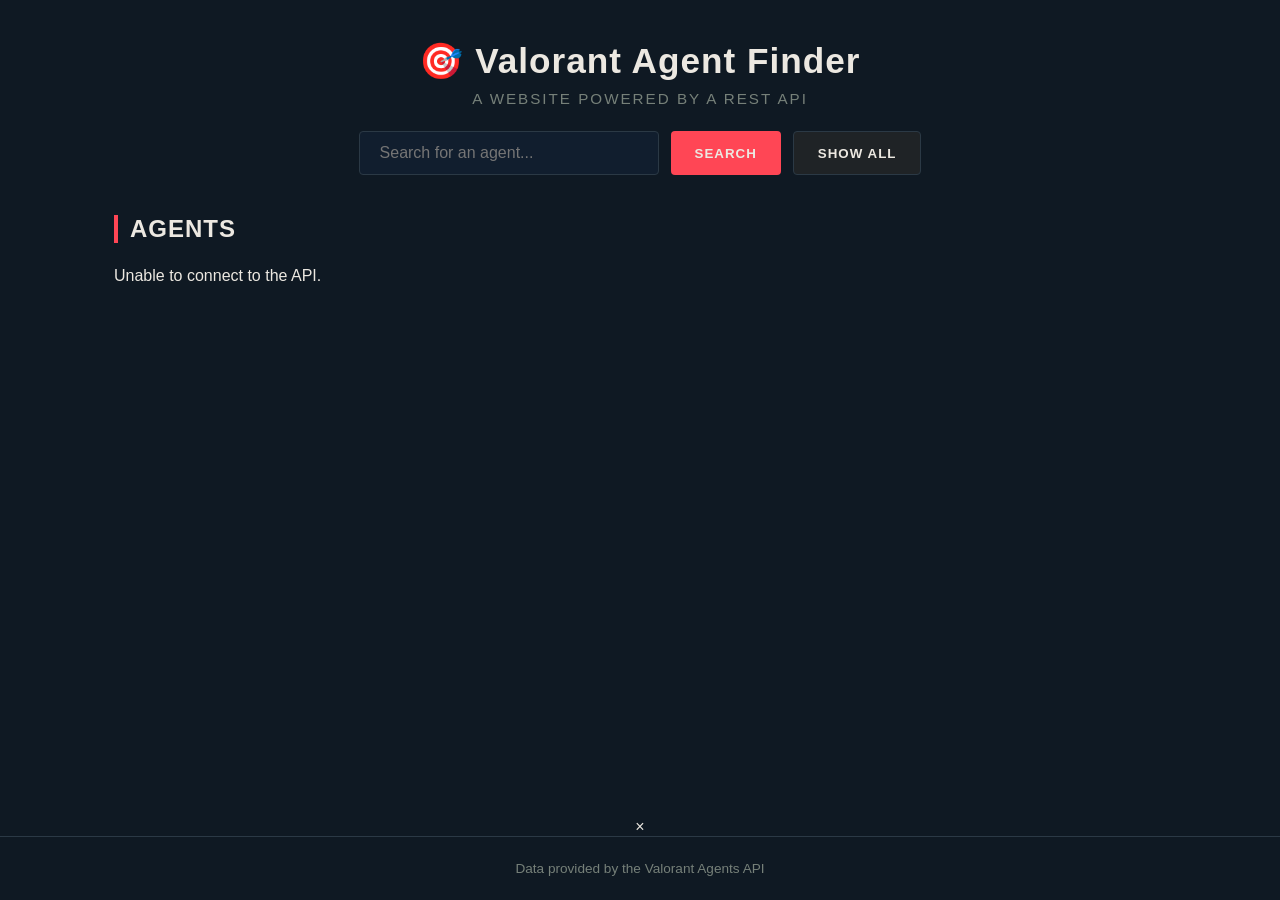
==== index.html @ 3546b10a "Enhance index.html with search and modal sections Added sections for agent search and details modal." ====
<!DOCTYPE html>
<html lang="en">
<head>
    <meta charset="UTF-8">
    <meta name="viewport" content="width=device-width, initial-scale=1.0">
    <title>Valorant Agent Finder</title>
    <link rel="stylesheet" href="style.css">
</head>
<body>
    <header>
        <h1>🎯 Valorant Agent Finder</h1>
        <p>A website powered by a REST API</p>
    </header>
    <main>
        <!-- SEARCH SECTION -->
        <section class="search">
            <input type="text" id="searchInput" placeholder="Search for an agent...">
            <button onclick="searchAgents()"> Search </button>
            <button class="secondary" onclick="loadAgents()"> Show All </button>
        </section>

        <!-- AGENTS GRID SECTION -->
        <section>
            <h2>Agents</h2>
            <div id="agentList" class="agent-list">
                Loading agents...
            </div>
        </section>
    </main>

    <!-- AGENT DETAILS MODAL -->
    <div id="agentModal" class="modal">
        <div class="modal-content">
            <span class="close-btn" onclick="closeModal()">&times;</span>
            <div id="modalBody">
                <!-- Dynamic Agent Details Load Here -->
            </div>
        </div>
    </div>

    <footer>
        <p>Data provided by the Valorant Agents API</p>
    </footer>
    <script src="app.js"></script>
</body>
</html>
---- style.css ----
:root {
  --bg-primary: #0f1923;
  --bg-secondary: #1f2326;
  --card-bg: #111e2e;
  --text-main: #ece8e1;
  --text-muted: #768079;
  --accent-red: #ff4655;
  --accent-red-hover: #d93845;
  --border-color: #2b3945;
}

* {
  box-sizing: border-box;
  margin: 0;
  padding: 0;
  font-family: 'Segoe UI', Tahoma, Geneva, Verdana, sans-serif;
}

body {
  background-color: var(--bg-primary);
  color: var(--text-main);
  display: flex;
  flex-direction: column;
  min-height: 100vh;
  align-items: center;
}

header {
  text-align: center;
  padding: 2.5rem 1rem 1.5rem;
  width: 100%;
}

header h1 {
  font-size: 2.2rem;
  color: var(--text-main);
  letter-spacing: 1px;
  margin-bottom: 0.5rem;
}

header p {
  color: var(--text-muted);
  font-size: 0.95rem;
  text-transform: uppercase;
  letter-spacing: 2px;
}

main {
  width: 100%;
  max-width: 1100px;
  padding: 0 1.5rem;
  flex: 1;
}

/* SEARCH SECTION */
.search {
  display: flex;
  gap: 0.75rem;
  justify-content: center;
  margin-bottom: 2.5rem;
  flex-wrap: wrap;
}

.search input {
  background-color: var(--card-bg);
  border: 1px solid var(--border-color);
  color: var(--text-main);
  padding: 0.75rem 1.25rem;
  border-radius: 4px;
  font-size: 1rem;
  width: 300px;
  outline: none;
  transition: border-color 0.2s ease;
}

.search input:focus {
  border-color: var(--accent-red);
}

.search button {
  background-color: var(--accent-red);
  color: var(--text-main);
  border: none;
  padding: 0.75rem 1.5rem;
  border-radius: 4px;
  font-weight: 600;
  cursor: pointer;
  text-transform: uppercase;
  letter-spacing: 1px;
  transition: background-color 0.2s ease;
}

.search button:hover {
  background-color: var(--accent-red-hover);
}

.search button.secondary {
  background-color: var(--bg-secondary);
  border: 1px solid var(--border-color);
}

.search button.secondary:hover {
  background-color: var(--border-color);
}

/* AGENTS GRID */
h2 {
  font-size: 1.5rem;
  margin-bottom: 1.5rem;
  border-left: 4px solid var(--accent-red);
  padding-left: 0.75rem;
  text-transform: uppercase;
  letter-spacing: 1px;
}

.agent-list {
  display: grid;
  grid-template-columns: repeat(auto-fill, minmax(280px, 1fr));
  gap: 1.5rem;
  padding-bottom: 3rem;
}

/* AGENT CARD UI */
.agent-card {
  background-color: var(--card-bg);
  border: 1px solid var(--border-color);
  border-radius: 6px;
  padding: 1.5rem;
  display: flex;
  flex-direction: column;
  position: relative;
  transition: transform 0.2s ease, border-color 0.2s ease;
}

.agent-card:hover {
  transform: translateY(-4px);
  border-color: var(--accent-red);
}

.agent-year {
  position: absolute;
  top: 1rem;
  right: 1rem;
  background-color: rgba(255, 255, 255, 0.08);
  padding: 0.2rem 0.6rem;
  border-radius: 12px;
  font-size: 0.75rem;
  color: var(--text-muted);
}

.agent-card h3 {
  font-size: 1.3rem;
  margin-bottom: 0.5rem;
  color: #fff;
}

.agent-origin {
  color: var(--text-muted);
  font-size: 0.85rem;
  margin-bottom: 0.75rem;
}

.agent-card p {
  font-size: 0.9rem;
  line-height: 1.4;
  color: #c7cfd6;
  margin-bottom: 0.5rem;
}

.agent-card button {
  margin-top: auto;
  background-color: transparent;
  border: 1px solid var(--accent-red);
  color: var(--accent-red);
  padding: 0.6rem 1rem;
  border-radius: 4px;
  font-weight: 600;
  cursor: pointer;
  text-transform: uppercase;
  font-size: 0.8rem;
  letter-spacing: 1px;
  transition: all 0.2s ease;
}

.agent-card button:hover {
  background-color: var(--accent-red);
  color: var(--text-main);
}

/* FOOTER */
footer {
  width: 100%;
  text-align: center;
  padding: 1.5rem;
  border-top: 1px solid var(--border-color);
  color: var(--text-muted);
  font-size: 0.85rem;
}
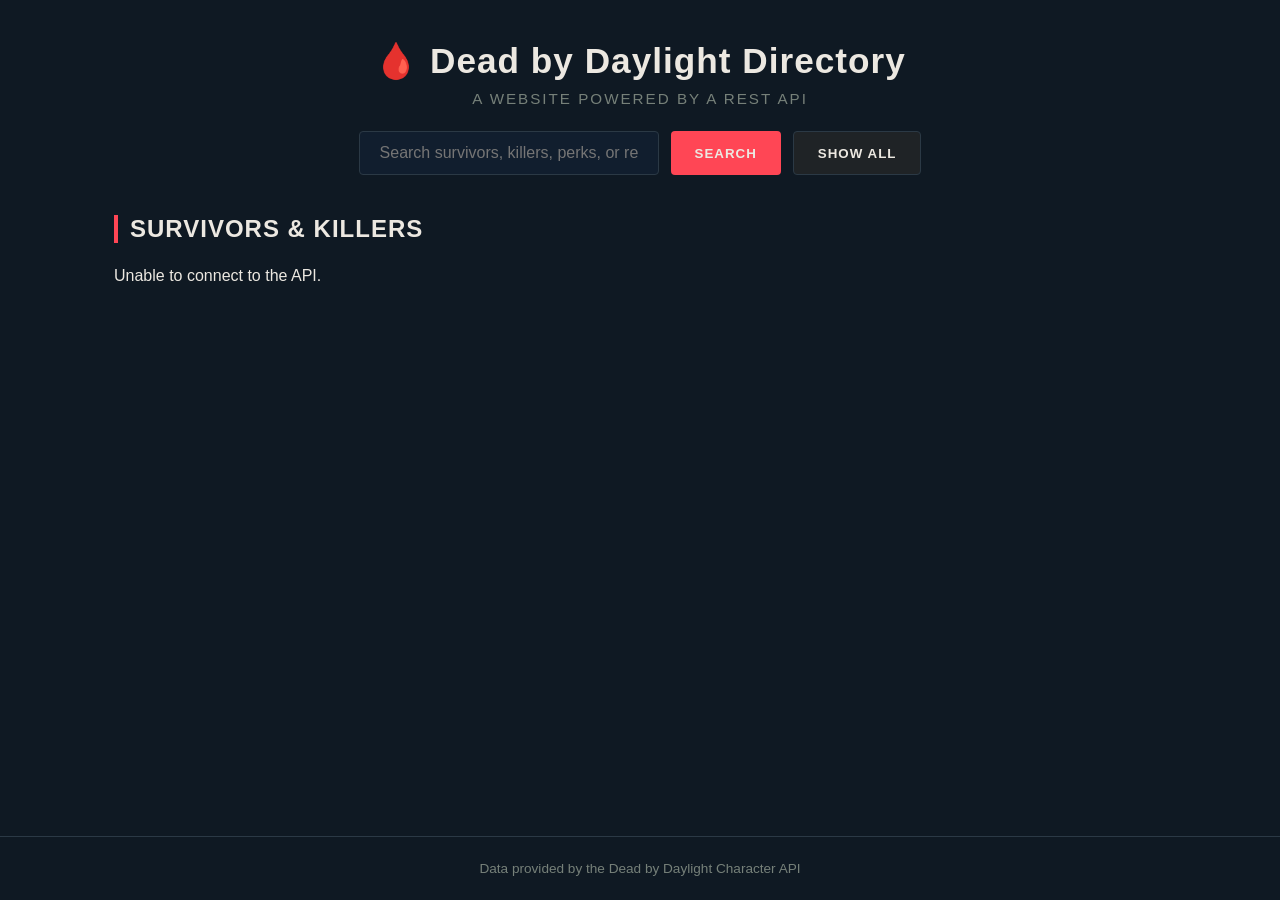
==== commit d7b4b2df: "Rename Valorant to Dead by Daylight in index.html" ====
--- a/index.html
+++ b/index.html
@@ -3,43 +3,43 @@
 <head>
     <meta charset="UTF-8">
     <meta name="viewport" content="width=device-width, initial-scale=1.0">
-    <title>Valorant Agent Finder</title>
+    <title>Dead by Daylight Character Directory</title>
     <link rel="stylesheet" href="style.css">
 </head>
 <body>
     <header>
-        <h1>🎯 Valorant Agent Finder</h1>
+        <h1>🩸 Dead by Daylight Directory</h1>
         <p>A website powered by a REST API</p>
     </header>
     <main>
-        <!-- SEARCH SECTION -->
+        <!-- SEARCH & FILTER SECTION -->
         <section class="search">
-            <input type="text" id="searchInput" placeholder="Search for an agent...">
-            <button onclick="searchAgents()"> Search </button>
-            <button class="secondary" onclick="loadAgents()"> Show All </button>
+            <input type="text" id="searchInput" placeholder="Search survivors, killers, perks, or realms...">
+            <button onclick="searchCharacters()"> Search </button>
+            <button class="secondary" onclick="loadCharacters()"> Show All </button>
         </section>
 
-        <!-- AGENTS GRID SECTION -->
+        <!-- CHARACTERS GRID SECTION -->
         <section>
-            <h2>Agents</h2>
-            <div id="agentList" class="agent-list">
-                Loading agents...
+            <h2>Survivors & Killers</h2>
+            <div id="characterList" class="agent-list">
+                Loading characters...
             </div>
         </section>
     </main>
 
-    <!-- AGENT DETAILS MODAL -->
-    <div id="agentModal" class="modal">
+    <!-- CHARACTER DETAILS MODAL -->
+    <div id="characterModal" class="modal">
         <div class="modal-content">
             <span class="close-btn" onclick="closeModal()">&times;</span>
             <div id="modalBody">
-                <!-- Dynamic Agent Details Load Here -->
+                <!-- Dynamic Character Details Load Here -->
             </div>
         </div>
     </div>
 
     <footer>
-        <p>Data provided by the Valorant Agents API</p>
+        <p>Data provided by the Dead by Daylight Character API</p>
     </footer>
     <script src="app.js"></script>
 </body>
--- a/style.css
+++ b/style.css
@@ -120,7 +120,7 @@
   padding-bottom: 3rem;
 }
 
-/* AGENT CARD UI */
+/* AGENT CARD */
 .agent-card {
   background-color: var(--card-bg);
   border: 1px solid var(--border-color);
@@ -168,7 +168,7 @@
 }
 
 .agent-card button {
-  margin-top: auto;
+  margin-top: 1rem;
   background-color: transparent;
   border: 1px solid var(--accent-red);
   color: var(--accent-red);
@@ -187,6 +187,77 @@
   color: var(--text-main);
 }
 
+/* MODAL OVERLAY */
+.modal {
+  display: none;
+  position: fixed;
+  z-index: 1000;
+  left: 0;
+  top: 0;
+  width: 100%;
+  height: 100%;
+  background-color: rgba(0, 0, 0, 0.8);
+  backdrop-filter: blur(4px);
+  justify-content: center;
+  align-items: center;
+}
+
+/* MODAL BOX */
+.modal-content {
+  background-color: var(--card-bg);
+  border: 1px solid var(--accent-red);
+  border-radius: 8px;
+  width: 90%;
+  max-width: 500px;
+  padding: 2rem;
+  position: relative;
+  box-shadow: 0 8px 24px rgba(0, 0, 0, 0.5);
+  color: var(--text-main);
+}
+
+.close-btn {
+  position: absolute;
+  top: 1rem;
+  right: 1.25rem;
+  color: var(--text-muted);
+  font-size: 1.8rem;
+  font-weight: bold;
+  cursor: pointer;
+}
+
+.close-btn:hover {
+  color: var(--accent-red);
+}
+
+.modal-header {
+  border-bottom: 1px solid var(--border-color);
+  padding-bottom: 0.75rem;
+  margin-bottom: 1rem;
+}
+
+.modal-header h2 {
+  border-left: none;
+  padding-left: 0;
+  margin-bottom: 0.25rem;
+  color: #fff;
+}
+
+.skills-list {
+  background: rgba(255, 255, 255, 0.04);
+  border-radius: 6px;
+  padding: 1rem;
+  margin: 1rem 0;
+}
+
+.skills-list p {
+  margin-bottom: 0.5rem;
+  font-size: 0.9rem;
+}
+
+.skills-list p strong {
+  color: var(--accent-red);
+}
+
 /* FOOTER */
 footer {
   width: 100%;
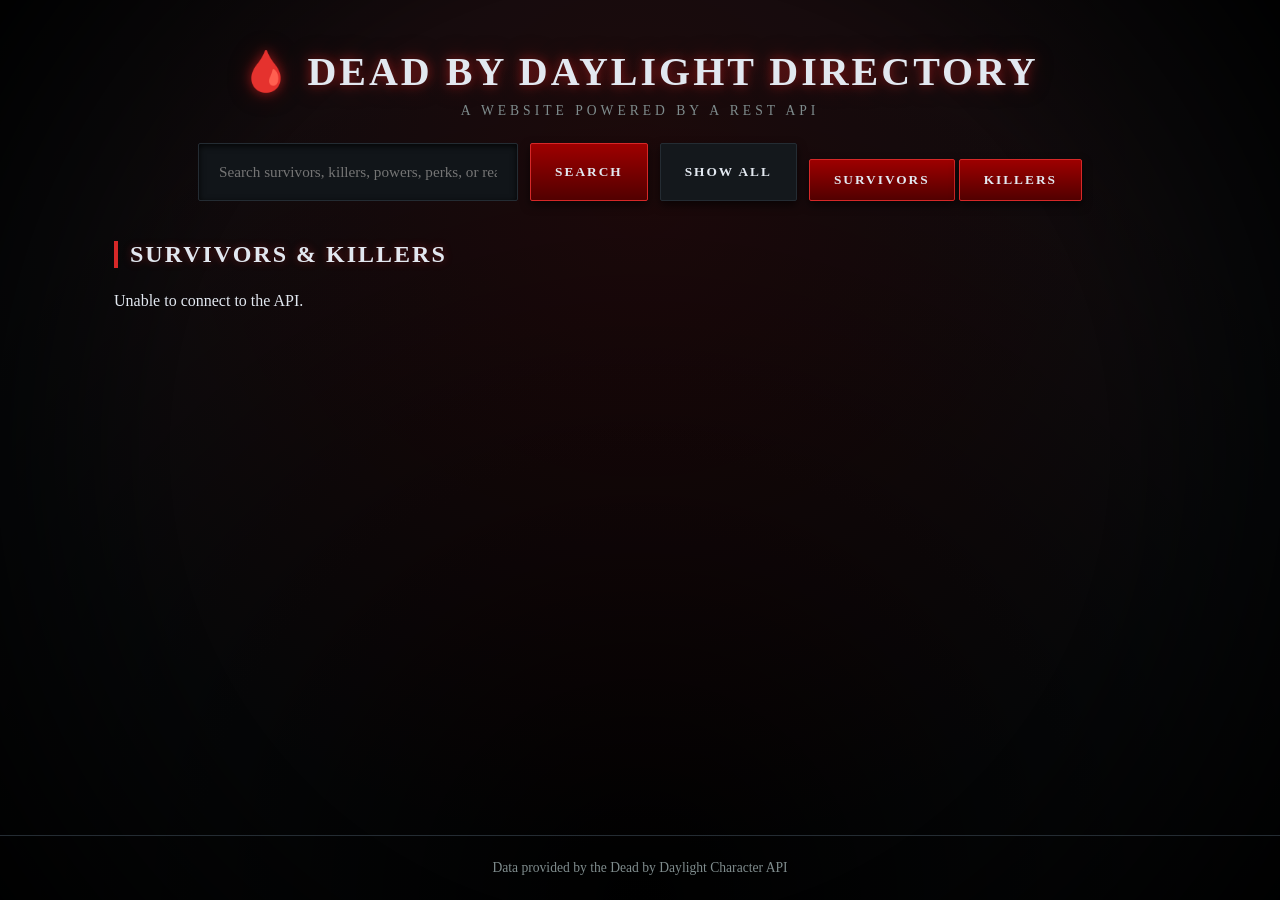
==== commit b677a373: "Enhance search and filtering functionality in index.html Updated search input placeholder and added " ====
--- a/index.html
+++ b/index.html
@@ -14,9 +14,15 @@
     <main>
         <!-- SEARCH & FILTER SECTION -->
         <section class="search">
-            <input type="text" id="searchInput" placeholder="Search survivors, killers, perks, or realms...">
-            <button onclick="searchCharacters()"> Search </button>
-            <button class="secondary" onclick="loadCharacters()"> Show All </button>
+            <input type="text" id="searchInput" placeholder="Search survivors, killers, powers, perks, or realms...">
+            <button onclick="searchCharacters(0)"> Search </button>
+            <button class="secondary" onclick="loadCharacters(0, '')"> Show All </button>
+            
+            <!-- ROLE FILTERS -->
+            <div class="role-filters" style="margin-top: 1rem;">
+                <button class="filter-btn" onclick="loadCharacters(0, 'Survivor')"> Survivors </button>
+                <button class="filter-btn" onclick="loadCharacters(0, 'Killer')"> Killers </button>
+            </div>
         </section>
 
         <!-- CHARACTERS GRID SECTION -->
@@ -24,6 +30,11 @@
             <h2>Survivors & Killers</h2>
             <div id="characterList" class="agent-list">
                 Loading characters...
+            </div>
+
+            <!-- PAGINATION CONTROLS -->
+            <div id="paginationContainer" class="pagination" style="margin-top: 1.5rem; text-align: center;">
+                <!-- Dynamic Pagination Buttons Load Here -->
             </div>
         </section>
     </main>
--- a/style.css
+++ b/style.css
@@ -1,48 +1,74 @@
+/* DEAD BY DAYLIGHT THEME VARIABLES */
 :root {
-  --bg-primary: #0f1923;
-  --bg-secondary: #1f2326;
-  --card-bg: #111e2e;
-  --text-main: #ece8e1;
-  --text-muted: #768079;
-  --accent-red: #ff4655;
-  --accent-red-hover: #d93845;
-  --border-color: #2b3945;
+  --bg-primary: #0a0c0e;
+  --bg-secondary: #14181c;
+  --card-bg: #111519;
+  --text-main: #e2e8f0;
+  --text-muted: #7f8c8d;
+  --accent-red: #8b0000;
+  --accent-red-bright: #d62828;
+  --accent-red-glow: rgba(139, 0, 0, 0.4);
+  --border-color: #242c33;
+  --fog-color: rgba(20, 24, 28, 0.85);
 }
 
 * {
   box-sizing: border-box;
   margin: 0;
   padding: 0;
-  font-family: 'Segoe UI', Tahoma, Geneva, Verdana, sans-serif;
+  font-family: 'Cinzel', 'Georgia', 'Segoe UI', serif;
 }
 
 body {
   background-color: var(--bg-primary);
+  background-image: 
+    radial-gradient(circle at 50% 20%, rgba(139, 0, 0, 0.15), transparent 70%),
+    radial-gradient(circle at 50% 100%, #000, transparent 80%);
   color: var(--text-main);
   display: flex;
   flex-direction: column;
   min-height: 100vh;
   align-items: center;
+  position: relative;
+  overflow-x: hidden;
+}
+
+/* ATMOSPHERIC FOG OVERLAY */
+body::before {
+  content: '';
+  position: fixed;
+  top: 0;
+  left: 0;
+  width: 100%;
+  height: 100%;
+  background: radial-gradient(circle, transparent 60%, rgba(0, 0, 0, 0.9) 100%);
+  pointer-events: none;
+  z-index: 1;
 }
 
 header {
   text-align: center;
-  padding: 2.5rem 1rem 1.5rem;
-  width: 100%;
+  padding: 3rem 1rem 1.5rem;
+  width: 100%;
+  position: relative;
+  z-index: 2;
+  animation: fadeIn 1s ease-out;
 }
 
 header h1 {
-  font-size: 2.2rem;
-  color: var(--text-main);
-  letter-spacing: 1px;
+  font-size: 2.5rem;
+  color: var(--text-main);
+  letter-spacing: 3px;
   margin-bottom: 0.5rem;
+  text-shadow: 0 0 12px rgba(214, 40, 40, 0.6), 0 0 25px rgba(139, 0, 0, 0.4);
+  text-transform: uppercase;
 }
 
 header p {
   color: var(--text-muted);
-  font-size: 0.95rem;
-  text-transform: uppercase;
-  letter-spacing: 2px;
+  font-size: 0.85rem;
+  text-transform: uppercase;
+  letter-spacing: 4px;
 }
 
 main {
@@ -50,9 +76,11 @@
   max-width: 1100px;
   padding: 0 1.5rem;
   flex: 1;
-}
-
-/* SEARCH SECTION */
+  position: relative;
+  z-index: 2;
+}
+
+/* SEARCH & FILTER SECTION */
 .search {
   display: flex;
   gap: 0.75rem;
@@ -66,51 +94,59 @@
   border: 1px solid var(--border-color);
   color: var(--text-main);
   padding: 0.75rem 1.25rem;
-  border-radius: 4px;
-  font-size: 1rem;
-  width: 300px;
+  border-radius: 2px;
+  font-size: 0.95rem;
+  width: 320px;
   outline: none;
-  transition: border-color 0.2s ease;
+  transition: all 0.3s ease;
+  box-shadow: inset 0 2px 6px rgba(0, 0, 0, 0.8);
 }
 
 .search input:focus {
-  border-color: var(--accent-red);
+  border-color: var(--accent-red-bright);
+  box-shadow: 0 0 10px var(--accent-red-glow), inset 0 2px 6px rgba(0, 0, 0, 0.8);
 }
 
 .search button {
-  background-color: var(--accent-red);
-  color: var(--text-main);
-  border: none;
+  background: linear-gradient(180deg, #9e0000 0%, #520000 100%);
+  color: var(--text-main);
+  border: 1px solid var(--accent-red-bright);
   padding: 0.75rem 1.5rem;
-  border-radius: 4px;
-  font-weight: 600;
+  border-radius: 2px;
+  font-weight: 700;
   cursor: pointer;
   text-transform: uppercase;
-  letter-spacing: 1px;
-  transition: background-color 0.2s ease;
+  letter-spacing: 2px;
+  transition: all 0.3s ease;
+  box-shadow: 0 4px 10px rgba(0, 0, 0, 0.6);
 }
 
 .search button:hover {
-  background-color: var(--accent-red-hover);
+  background: linear-gradient(180deg, #bf0000 0%, #730000 100%);
+  box-shadow: 0 0 15px var(--accent-red-glow);
+  transform: translateY(-1px);
 }
 
 .search button.secondary {
-  background-color: var(--bg-secondary);
+  background: var(--bg-secondary);
   border: 1px solid var(--border-color);
 }
 
 .search button.secondary:hover {
   background-color: var(--border-color);
-}
-
-/* AGENTS GRID */
+  border-color: var(--text-muted);
+  box-shadow: none;
+}
+
+/* SECTION HEADERS */
 h2 {
   font-size: 1.5rem;
   margin-bottom: 1.5rem;
-  border-left: 4px solid var(--accent-red);
+  border-left: 4px solid var(--accent-red-bright);
   padding-left: 0.75rem;
   text-transform: uppercase;
-  letter-spacing: 1px;
+  letter-spacing: 2px;
+  text-shadow: 0 0 8px rgba(214, 40, 40, 0.4);
 }
 
 .agent-list {
@@ -118,40 +154,63 @@
   grid-template-columns: repeat(auto-fill, minmax(280px, 1fr));
   gap: 1.5rem;
   padding-bottom: 3rem;
-}
-
-/* AGENT CARD */
+  animation: fadeIn 0.8s ease-out;
+}
+
+/* CHARACTER CARD */
 .agent-card {
   background-color: var(--card-bg);
   border: 1px solid var(--border-color);
-  border-radius: 6px;
+  border-radius: 4px;
   padding: 1.5rem;
   display: flex;
   flex-direction: column;
   position: relative;
-  transition: transform 0.2s ease, border-color 0.2s ease;
+  transition: all 0.3s cubic-bezier(0.25, 0.8, 0.25, 1);
+  box-shadow: 0 4px 12px rgba(0, 0, 0, 0.7);
+  overflow: hidden;
+}
+
+.agent-card::before {
+  content: '';
+  position: absolute;
+  top: 0;
+  left: 0;
+  width: 100%;
+  height: 2px;
+  background: linear-gradient(90deg, transparent, var(--accent-red-bright), transparent);
+  opacity: 0;
+  transition: opacity 0.3s ease;
 }
 
 .agent-card:hover {
-  transform: translateY(-4px);
-  border-color: var(--accent-red);
+  transform: translateY(-6px);
+  border-color: var(--accent-red-bright);
+  box-shadow: 0 8px 24px rgba(139, 0, 0, 0.35);
+}
+
+.agent-card:hover::before {
+  opacity: 1;
 }
 
 .agent-year {
   position: absolute;
   top: 1rem;
   right: 1rem;
-  background-color: rgba(255, 255, 255, 0.08);
+  background-color: rgba(139, 0, 0, 0.25);
+  border: 1px solid var(--accent-red);
   padding: 0.2rem 0.6rem;
-  border-radius: 12px;
+  border-radius: 2px;
   font-size: 0.75rem;
-  color: var(--text-muted);
+  color: var(--text-main);
+  letter-spacing: 1px;
 }
 
 .agent-card h3 {
-  font-size: 1.3rem;
+  font-size: 1.25rem;
   margin-bottom: 0.5rem;
   color: #fff;
+  letter-spacing: 1px;
 }
 
 .agent-origin {
@@ -161,33 +220,34 @@
 }
 
 .agent-card p {
-  font-size: 0.9rem;
-  line-height: 1.4;
-  color: #c7cfd6;
+  font-size: 0.88rem;
+  line-height: 1.45;
+  color: #b0b8c0;
   margin-bottom: 0.5rem;
 }
 
 .agent-card button {
-  margin-top: 1rem;
+  margin-top: 1.2rem;
   background-color: transparent;
   border: 1px solid var(--accent-red);
-  color: var(--accent-red);
+  color: var(--text-main);
   padding: 0.6rem 1rem;
-  border-radius: 4px;
+  border-radius: 2px;
   font-weight: 600;
   cursor: pointer;
   text-transform: uppercase;
   font-size: 0.8rem;
-  letter-spacing: 1px;
-  transition: all 0.2s ease;
+  letter-spacing: 1.5px;
+  transition: all 0.3s ease;
 }
 
 .agent-card button:hover {
   background-color: var(--accent-red);
-  color: var(--text-main);
-}
-
-/* MODAL OVERLAY */
+  box-shadow: 0 0 10px var(--accent-red-glow);
+  color: #fff;
+}
+
+/* MODAL OVERLAY & ANIMATION */
 .modal {
   display: none;
   position: fixed;
@@ -196,23 +256,23 @@
   top: 0;
   width: 100%;
   height: 100%;
-  background-color: rgba(0, 0, 0, 0.8);
-  backdrop-filter: blur(4px);
+  background-color: rgba(0, 0, 0, 0.88);
+  backdrop-filter: blur(6px);
   justify-content: center;
   align-items: center;
 }
 
-/* MODAL BOX */
 .modal-content {
   background-color: var(--card-bg);
-  border: 1px solid var(--accent-red);
-  border-radius: 8px;
+  border: 1px solid var(--accent-red-bright);
+  border-radius: 4px;
   width: 90%;
-  max-width: 500px;
+  max-width: 520px;
   padding: 2rem;
   position: relative;
-  box-shadow: 0 8px 24px rgba(0, 0, 0, 0.5);
-  color: var(--text-main);
+  box-shadow: 0 0 30px rgba(139, 0, 0, 0.5);
+  color: var(--text-main);
+  animation: modalPop 0.3s cubic-bezier(0.175, 0.885, 0.32, 1.275);
 }
 
 .close-btn {
@@ -223,10 +283,11 @@
   font-size: 1.8rem;
   font-weight: bold;
   cursor: pointer;
+  transition: color 0.2s ease;
 }
 
 .close-btn:hover {
-  color: var(--accent-red);
+  color: var(--accent-red-bright);
 }
 
 .modal-header {
@@ -243,8 +304,9 @@
 }
 
 .skills-list {
-  background: rgba(255, 255, 255, 0.04);
-  border-radius: 6px;
+  background: rgba(0, 0, 0, 0.4);
+  border: 1px solid var(--border-color);
+  border-radius: 2px;
   padding: 1rem;
   margin: 1rem 0;
 }
@@ -255,7 +317,7 @@
 }
 
 .skills-list p strong {
-  color: var(--accent-red);
+  color: var(--accent-red-bright);
 }
 
 /* FOOTER */
@@ -266,4 +328,29 @@
   border-top: 1px solid var(--border-color);
   color: var(--text-muted);
   font-size: 0.85rem;
-}
+  position: relative;
+  z-index: 2;
+}
+
+/* KEYFRAME ANIMATIONS */
+@keyframes fadeIn {
+  from {
+    opacity: 0;
+    transform: translateY(10px);
+  }
+  to {
+    opacity: 1;
+    transform: translateY(0);
+  }
+}
+
+@keyframes modalPop {
+  from {
+    opacity: 0;
+    transform: scale(0.9) translateY(-20px);
+  }
+  to {
+    opacity: 1;
+    transform: scale(1) translateY(0);
+  }
+}
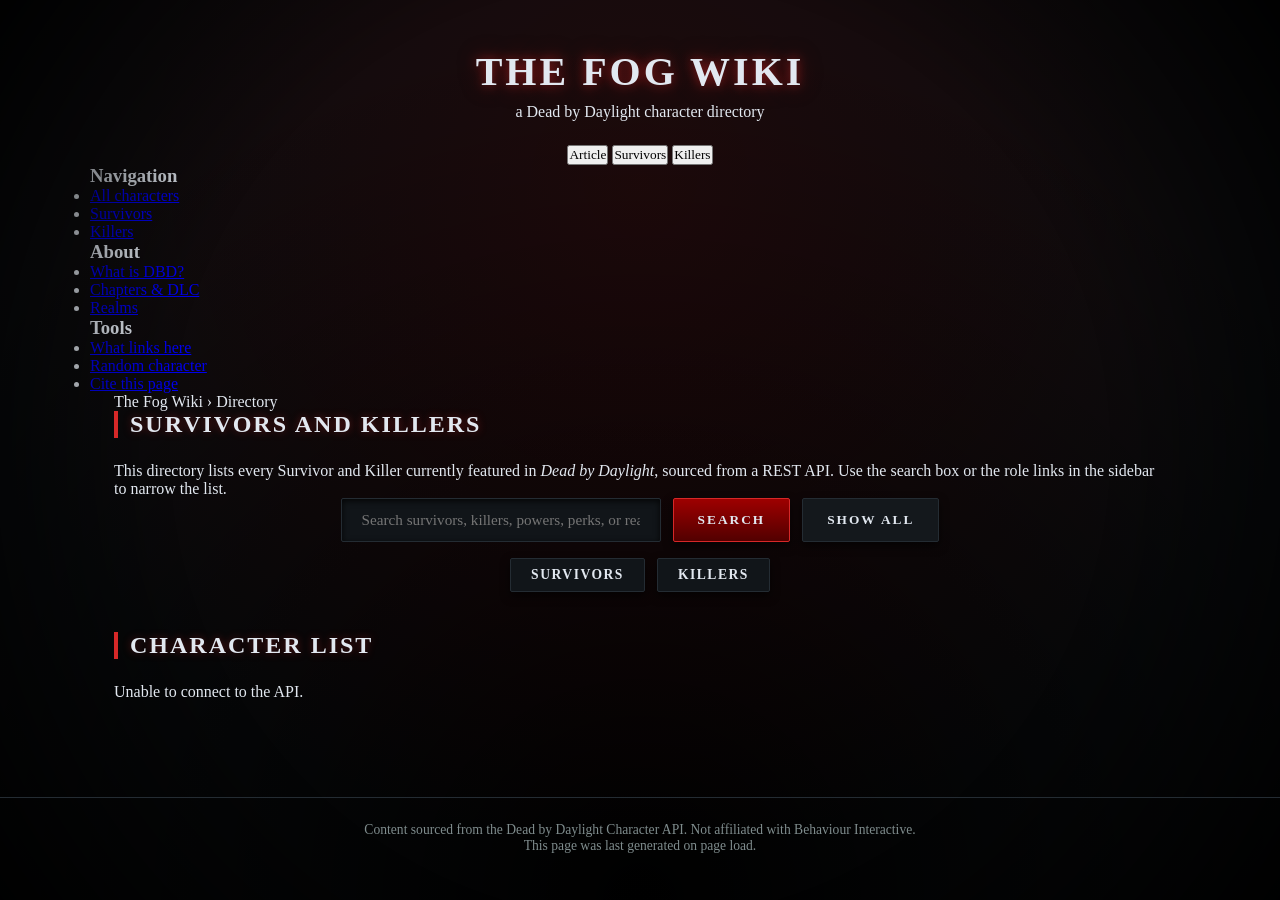
==== commit 9cc93b96: "Revise title and enhance page structure Updated the title and header for better clarity. Added navig" ====
--- a/index.html
+++ b/index.html
@@ -3,55 +3,103 @@
 <head>
     <meta charset="UTF-8">
     <meta name="viewport" content="width=device-width, initial-scale=1.0">
-    <title>Dead by Daylight Character Directory</title>
+    <title>Dead by Daylight Character Directory — The Fog Wiki</title>
     <link rel="stylesheet" href="style.css">
 </head>
 <body>
-    <header>
-        <h1>🩸 Dead by Daylight Directory</h1>
-        <p>A website powered by a REST API</p>
+
+    <header class="site-header">
+        <div class="masthead-inner">
+            <div class="wordmark">
+                <h1>The Fog Wiki</h1>
+                <span class="tagline">a Dead by Daylight character directory</span>
+            </div>
+        </div>
     </header>
-    <main>
-        <!-- SEARCH & FILTER SECTION -->
-        <section class="search">
-            <input type="text" id="searchInput" placeholder="Search survivors, killers, powers, perks, or realms...">
-            <button onclick="searchCharacters(0)"> Search </button>
-            <button class="secondary" onclick="loadCharacters(0, '')"> Show All </button>
-            
-            <!-- ROLE FILTERS -->
-            <div class="role-filters" style="margin-top: 1rem;">
-                <button class="filter-btn" onclick="loadCharacters(0, 'Survivor')"> Survivors </button>
-                <button class="filter-btn" onclick="loadCharacters(0, 'Killer')"> Killers </button>
-            </div>
-        </section>
 
-        <!-- CHARACTERS GRID SECTION -->
-        <section>
-            <h2>Survivors & Killers</h2>
-            <div id="characterList" class="agent-list">
-                Loading characters...
-            </div>
+    <div class="tab-bar">
+        <div class="tab-bar-inner">
+            <button class="active" onclick="loadCharacters(0, '')">Article</button>
+            <button onclick="loadCharacters(0, 'Survivor')">Survivors</button>
+            <button onclick="loadCharacters(0, 'Killer')">Killers</button>
+        </div>
+    </div>
 
-            <!-- PAGINATION CONTROLS -->
-            <div id="paginationContainer" class="pagination" style="margin-top: 1.5rem; text-align: center;">
-                <!-- Dynamic Pagination Buttons Load Here -->
-            </div>
-        </section>
-    </main>
+    <div class="page-frame">
+
+        <nav class="wiki-sidebar">
+            <h3>Navigation</h3>
+            <ul>
+                <li><a href="#" onclick="loadCharacters(0, ''); return false;">All characters</a></li>
+                <li><a href="#" onclick="loadCharacters(0, 'Survivor'); return false;">Survivors</a></li>
+                <li><a href="#" onclick="loadCharacters(0, 'Killer'); return false;">Killers</a></li>
+            </ul>
+            <h3>About</h3>
+            <ul>
+                <li><a href="#">What is DBD?</a></li>
+                <li><a href="#">Chapters &amp; DLC</a></li>
+                <li><a href="#">Realms</a></li>
+            </ul>
+            <h3>Tools</h3>
+            <ul>
+                <li><a href="#">What links here</a></li>
+                <li><a href="#">Random character</a></li>
+                <li><a href="#">Cite this page</a></li>
+            </ul>
+        </nav>
+
+        <main class="wiki-content">
+
+            <p class="breadcrumb">The Fog Wiki &rsaquo; Directory</p>
+            <h2 class="page-title">Survivors and Killers</h2>
+
+            <p class="hatnote">
+                This directory lists every Survivor and Killer currently featured in <em>Dead by Daylight</em>,
+                sourced from a REST API. Use the search box or the role links in the sidebar to narrow the list.
+            </p>
+
+            <section class="search">
+                <div class="search-controls">
+                    <input type="text" id="searchInput" placeholder="Search survivors, killers, powers, perks, or realms...">
+                    <button onclick="searchCharacters(0)">Search</button>
+                    <button class="secondary" onclick="loadCharacters(0, '')">Show all</button>
+                </div>
+
+                <div class="role-filters">
+                    <button class="filter-btn" onclick="loadCharacters(0, 'Survivor')">Survivors</button>
+                    <button class="filter-btn" onclick="loadCharacters(0, 'Killer')">Killers</button>
+                </div>
+            </section>
+
+            <section>
+                <h2>Character list</h2>
+                <div id="characterList" class="agent-list">
+                    Loading characters&hellip;
+                </div>
+
+                <div id="paginationContainer" class="pagination">
+                    <!-- Dynamic pagination buttons load here -->
+                </div>
+            </section>
+
+        </main>
+    </div>
 
     <!-- CHARACTER DETAILS MODAL -->
     <div id="characterModal" class="modal">
         <div class="modal-content">
             <span class="close-btn" onclick="closeModal()">&times;</span>
             <div id="modalBody">
-                <!-- Dynamic Character Details Load Here -->
+                <!-- Dynamic character details load here -->
             </div>
         </div>
     </div>
 
     <footer>
-        <p>Data provided by the Dead by Daylight Character API</p>
+        <p>Content sourced from the Dead by Daylight Character API. Not affiliated with Behaviour Interactive.</p>
+        <p>This page was last generated on page load.</p>
     </footer>
+
     <script src="app.js"></script>
 </body>
 </html>
--- a/style.css
+++ b/style.css
@@ -83,10 +83,18 @@
 /* SEARCH & FILTER SECTION */
 .search {
   display: flex;
+  flex-direction: column;
+  align-items: center;
+  gap: 1rem;
+  margin-bottom: 2.5rem;
+}
+
+.search-controls {
+  display: flex;
   gap: 0.75rem;
   justify-content: center;
-  margin-bottom: 2.5rem;
   flex-wrap: wrap;
+  width: 100%;
 }
 
 .search input {
@@ -136,6 +144,29 @@
   background-color: var(--border-color);
   border-color: var(--text-muted);
   box-shadow: none;
+}
+
+/* ROLE FILTERS CONTAINER */
+.role-filters {
+  display: flex;
+  gap: 0.75rem;
+  justify-content: center;
+  flex-wrap: wrap;
+}
+
+.role-filters .filter-btn {
+  background: var(--card-bg);
+  color: var(--text-main);
+  border: 1px solid var(--border-color);
+  padding: 0.5rem 1.25rem;
+  font-size: 0.85rem;
+  letter-spacing: 1.5px;
+}
+
+.role-filters .filter-btn:hover {
+  background: var(--bg-secondary);
+  border-color: var(--accent-red-bright);
+  box-shadow: 0 0 10px var(--accent-red-glow);
 }
 
 /* SECTION HEADERS */
@@ -153,7 +184,7 @@
   display: grid;
   grid-template-columns: repeat(auto-fill, minmax(280px, 1fr));
   gap: 1.5rem;
-  padding-bottom: 3rem;
+  padding-bottom: 2rem;
   animation: fadeIn 0.8s ease-out;
 }
 
@@ -226,8 +257,12 @@
   margin-bottom: 0.5rem;
 }
 
+.agent-card p strong {
+  color: var(--text-main);
+}
+
 .agent-card button {
-  margin-top: 1.2rem;
+  margin-top: auto;
   background-color: transparent;
   border: 1px solid var(--accent-red);
   color: var(--text-main);
@@ -245,6 +280,47 @@
   background-color: var(--accent-red);
   box-shadow: 0 0 10px var(--accent-red-glow);
   color: #fff;
+}
+
+/* PAGINATION CONTROLS */
+.pagination {
+  display: flex;
+  justify-content: center;
+  align-items: center;
+  gap: 1.25rem;
+  padding: 1rem 0 3rem;
+}
+
+.pagination button {
+  background-color: var(--card-bg);
+  border: 1px solid var(--border-color);
+  color: var(--text-main);
+  padding: 0.5rem 1rem;
+  border-radius: 2px;
+  font-size: 0.85rem;
+  font-weight: 600;
+  cursor: pointer;
+  text-transform: uppercase;
+  letter-spacing: 1px;
+  transition: all 0.3s ease;
+}
+
+.pagination button:hover:not(:disabled) {
+  border-color: var(--accent-red-bright);
+  background-color: var(--bg-secondary);
+  box-shadow: 0 0 10px var(--accent-red-glow);
+}
+
+.pagination button:disabled {
+  opacity: 0.35;
+  cursor: not-allowed;
+  border-color: var(--border-color);
+}
+
+.pagination span {
+  color: var(--text-muted);
+  font-size: 0.9rem;
+  letter-spacing: 1px;
 }
 
 /* MODAL OVERLAY & ANIMATION */
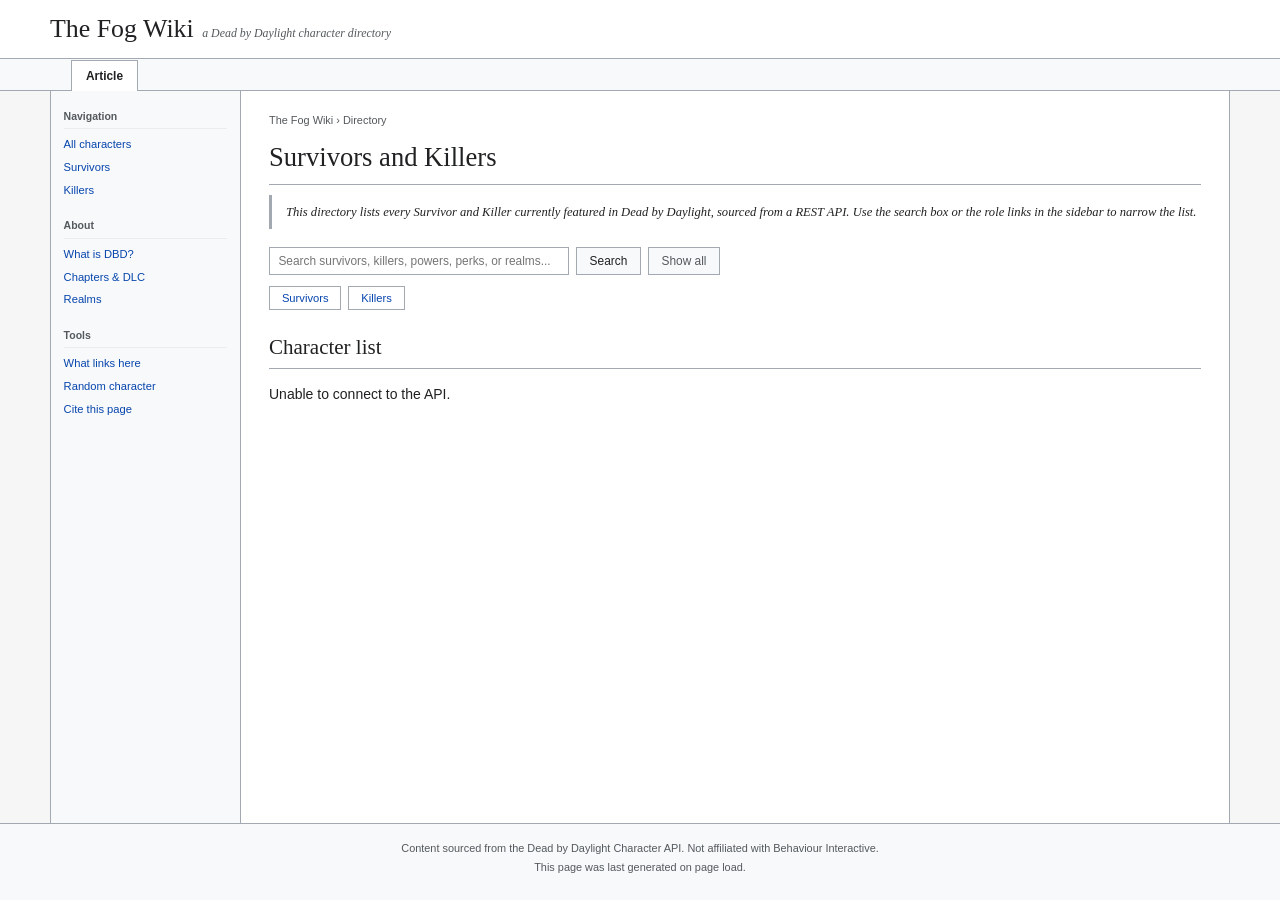
==== commit bbadbea9: "Remove Survivor and Killer buttons from tab bar Removed buttons for 'Survivors' and 'Killers' from t" ====
--- a/index.html
+++ b/index.html
@@ -20,8 +20,6 @@
     <div class="tab-bar">
         <div class="tab-bar-inner">
             <button class="active" onclick="loadCharacters(0, '')">Article</button>
-            <button onclick="loadCharacters(0, 'Survivor')">Survivors</button>
-            <button onclick="loadCharacters(0, 'Killer')">Killers</button>
         </div>
     </div>
 
--- a/style.css
+++ b/style.css
@@ -1,329 +1,433 @@
-/* DEAD BY DAYLIGHT THEME VARIABLES */
+/* =========================================================================
+   DEAD BY DAYLIGHT DIRECTORY — Wikipedia (Vector skin) styling
+   ========================================================================= */
+
 :root {
-  --bg-primary: #0a0c0e;
-  --bg-secondary: #14181c;
-  --card-bg: #111519;
-  --text-main: #e2e8f0;
-  --text-muted: #7f8c8d;
-  --accent-red: #8b0000;
-  --accent-red-bright: #d62828;
-  --accent-red-glow: rgba(139, 0, 0, 0.4);
-  --border-color: #242c33;
-  --fog-color: rgba(20, 24, 28, 0.85);
+  --wiki-bg: #ffffff;
+  --wiki-sidebar-bg: #f8f9fa;
+  --wiki-border: #a2a9b1;
+  --wiki-border-light: #eaecf0;
+  --wiki-text: #202122;
+  --wiki-text-muted: #54595d;
+  --wiki-link: #0645ad;
+  --wiki-link-visited: #0b0080;
+  --wiki-link-hover: #0b0080;
+  --wiki-tab-bg: #f8f9fa;
+  --wiki-infobox-bg: #f8f9fa;
+  --wiki-infobox-header: #ccccff;
+  --serif: Georgia, "Linux Libertine", "Times New Roman", Times, serif;
+  --sans: "Helvetica Neue", Helvetica, Arial, sans-serif;
 }
 
 * {
   box-sizing: border-box;
   margin: 0;
   padding: 0;
-  font-family: 'Cinzel', 'Georgia', 'Segoe UI', serif;
+}
+
+html {
+  font-size: 14px;
 }
 
 body {
-  background-color: var(--bg-primary);
-  background-image: 
-    radial-gradient(circle at 50% 20%, rgba(139, 0, 0, 0.15), transparent 70%),
-    radial-gradient(circle at 50% 100%, #000, transparent 80%);
-  color: var(--text-main);
+  background-color: #f6f6f6;
+  color: var(--wiki-text);
+  font-family: var(--sans);
+  line-height: 1.6;
   display: flex;
   flex-direction: column;
   min-height: 100vh;
+}
+
+a {
+  color: var(--wiki-link);
+}
+
+/* =========================================================================
+   MASTHEAD
+   ========================================================================= */
+
+header.site-header {
+  background: var(--wiki-bg);
+  border-bottom: 1px solid var(--wiki-border);
+  padding: 0.6rem 1.5rem;
+}
+
+.masthead-inner {
+  max-width: 1180px;
+  margin: 0 auto;
+  display: flex;
+  align-items: baseline;
+  justify-content: space-between;
+  flex-wrap: wrap;
+  gap: 0.75rem;
+}
+
+.wordmark {
+  display: flex;
+  align-items: baseline;
+  gap: 0.6rem;
+}
+
+header h1 {
+  font-family: var(--serif);
+  font-size: 1.85rem;
+  font-weight: normal;
+  color: var(--wiki-text);
+  letter-spacing: normal;
+  animation: masthead-in 0.5s ease-out;
+}
+
+header .tagline {
+  font-family: var(--serif);
+  font-style: italic;
+  font-size: 0.85rem;
+  color: var(--wiki-text-muted);
+  animation: masthead-in 0.5s ease-out 0.1s backwards;
+}
+
+/* =========================================================================
+   TAB / SUBNAV BAR (article tabs, like "Read / Talk")
+   ========================================================================= */
+
+.tab-bar {
+  background: var(--wiki-tab-bg);
+  border-bottom: 1px solid var(--wiki-border);
+}
+
+.tab-bar-inner {
+  max-width: 1180px;
+  margin: 0 auto;
+  display: flex;
+  gap: 0.25rem;
+  padding: 0 1.5rem;
+}
+
+.tab-bar-inner button {
+  background: transparent;
+  border: 1px solid transparent;
+  border-bottom: none;
+  padding: 0.55rem 1rem;
+  font-family: var(--sans);
+  font-size: 0.85rem;
+  color: var(--wiki-link);
+  cursor: pointer;
+}
+
+.tab-bar-inner button:hover {
+  text-decoration: underline;
+}
+
+.tab-bar-inner button.active {
+  background: var(--wiki-bg);
+  border-color: var(--wiki-border);
+  color: var(--wiki-text);
+  font-weight: bold;
+  position: relative;
+  top: 1px;
+}
+
+/* =========================================================================
+   PAGE FRAME (sidebar + content, like Vector skin)
+   ========================================================================= */
+
+.page-frame {
+  max-width: 1180px;
+  margin: 0 auto;
+  display: flex;
+  width: 100%;
+  flex: 1;
+  background: var(--wiki-bg);
+  border-left: 1px solid var(--wiki-border);
+  border-right: 1px solid var(--wiki-border);
+}
+
+/* SIDEBAR */
+
+.wiki-sidebar {
+  width: 190px;
+  flex-shrink: 0;
+  background: var(--wiki-sidebar-bg);
+  border-right: 1px solid var(--wiki-border);
+  padding: 1.25rem 0.9rem;
+  font-size: 0.8rem;
+}
+
+.wiki-sidebar h3 {
+  font-family: var(--sans);
+  font-size: 0.75rem;
+  color: var(--wiki-text-muted);
+  text-transform: none;
+  border-bottom: 1px solid var(--wiki-border-light);
+  padding-bottom: 0.25rem;
+  margin-bottom: 0.5rem;
+  margin-top: 1.25rem;
+}
+
+.wiki-sidebar h3:first-child {
+  margin-top: 0;
+}
+
+.wiki-sidebar ul {
+  list-style: none;
+}
+
+.wiki-sidebar li {
+  margin-bottom: 0.35rem;
+}
+
+.wiki-sidebar a {
+  color: var(--wiki-link);
+  text-decoration: none;
+}
+
+.wiki-sidebar a:hover {
+  text-decoration: underline;
+}
+
+/* MAIN CONTENT COLUMN */
+
+main.wiki-content {
+  flex: 1;
+  padding: 1.5rem 2rem 3rem;
+  min-width: 0;
+}
+
+.breadcrumb {
+  font-size: 0.78rem;
+  color: var(--wiki-text-muted);
+  margin-bottom: 0.5rem;
+}
+
+main.wiki-content > h2.page-title {
+  font-family: var(--serif);
+  font-size: 1.9rem;
+  font-weight: normal;
+  border-bottom: 1px solid var(--wiki-border);
+  padding-bottom: 0.35rem;
+  margin-bottom: 0.75rem;
+}
+
+.hatnote {
+  font-family: var(--serif);
+  font-style: italic;
+  font-size: 0.9rem;
+  color: var(--wiki-text);
+  padding: 0.5rem 0 0.5rem 1rem;
+  border-left: 3px solid var(--wiki-border);
+  margin-bottom: 1.25rem;
+}
+
+/* =========================================================================
+   SEARCH / FILTER CONTROLS
+   ========================================================================= */
+
+.search {
+  display: block;
+  margin-bottom: 1.5rem;
+}
+
+.search-controls {
+  display: flex;
+  gap: 0.5rem;
+  flex-wrap: wrap;
   align-items: center;
+}
+
+.search input {
+  font-family: var(--sans);
+  background-color: #ffffff;
+  border: 1px solid var(--wiki-border);
+  color: var(--wiki-text);
+  padding: 0.45rem 0.6rem;
+  font-size: 0.85rem;
+  width: 300px;
+  max-width: 100%;
+  outline: none;
+  transition: border-color 0.15s ease, box-shadow 0.15s ease;
+}
+
+.search input:focus {
+  border-color: #3366cc;
+  box-shadow: 0 0 0 1px #3366cc;
+}
+
+.search button {
+  font-family: var(--sans);
+  background: #f8f9fa;
+  color: var(--wiki-text);
+  border: 1px solid var(--wiki-border);
+  padding: 0.45rem 0.9rem;
+  font-size: 0.85rem;
+  cursor: pointer;
+  transition: background-color 0.15s ease, border-color 0.15s ease;
+}
+
+.search button:hover {
+  background: #eaecf0;
+  border-color: #72777d;
+}
+
+.search button.secondary {
+  color: var(--wiki-text-muted);
+}
+
+.role-filters {
+  display: flex;
+  gap: 0.5rem;
+  flex-wrap: wrap;
+  margin-top: 0.75rem !important;
+}
+
+.role-filters .filter-btn {
+  background: #ffffff;
+  border: 1px solid var(--wiki-border);
+  color: var(--wiki-link);
+  font-size: 0.8rem;
+  padding: 0.35rem 0.85rem;
+  transition: background-color 0.15s ease;
+}
+
+.role-filters .filter-btn:hover {
+  background: #eaf3ff;
+  text-decoration: underline;
+}
+
+/* =========================================================================
+   SECTION HEADER
+   ========================================================================= */
+
+h2 {
+  font-family: var(--serif);
+  font-size: 1.5rem;
+  font-weight: normal;
+  border-bottom: 1px solid var(--wiki-border);
+  padding-bottom: 0.3rem;
+  margin-bottom: 1rem;
+  color: var(--wiki-text);
+}
+
+/* =========================================================================
+   CHARACTER GRID — infobox-styled cards
+   ========================================================================= */
+
+.agent-list {
+  display: grid;
+  grid-template-columns: repeat(auto-fill, minmax(260px, 1fr));
+  gap: 1.25rem;
+  padding-bottom: 1rem;
+}
+
+.agent-card {
+  background: var(--wiki-bg);
+  border: 1px solid var(--wiki-border);
+  padding: 0;
+  display: flex;
+  flex-direction: column;
   position: relative;
-  overflow-x: hidden;
-}
-
-/* ATMOSPHERIC FOG OVERLAY */
-body::before {
-  content: '';
-  position: fixed;
-  top: 0;
-  left: 0;
-  width: 100%;
-  height: 100%;
-  background: radial-gradient(circle, transparent 60%, rgba(0, 0, 0, 0.9) 100%);
-  pointer-events: none;
-  z-index: 1;
-}
-
-header {
-  text-align: center;
-  padding: 3rem 1rem 1.5rem;
-  width: 100%;
-  position: relative;
-  z-index: 2;
-  animation: fadeIn 1s ease-out;
-}
-
-header h1 {
-  font-size: 2.5rem;
-  color: var(--text-main);
-  letter-spacing: 3px;
-  margin-bottom: 0.5rem;
-  text-shadow: 0 0 12px rgba(214, 40, 40, 0.6), 0 0 25px rgba(139, 0, 0, 0.4);
-  text-transform: uppercase;
-}
-
-header p {
-  color: var(--text-muted);
-  font-size: 0.85rem;
-  text-transform: uppercase;
-  letter-spacing: 4px;
-}
-
-main {
-  width: 100%;
-  max-width: 1100px;
-  padding: 0 1.5rem;
-  flex: 1;
-  position: relative;
-  z-index: 2;
-}
-
-/* SEARCH & FILTER SECTION */
-.search {
-  display: flex;
-  flex-direction: column;
+  transition: border-color 0.15s ease, box-shadow 0.15s ease, transform 0.15s ease;
+}
+
+.agent-card:hover {
+  border-color: #3366cc;
+  box-shadow: 0 2px 6px rgba(0, 0, 0, 0.15);
+  transform: translateY(-2px);
+}
+
+.agent-card .agent-year {
+  position: static;
+  order: -1;
+  background: var(--wiki-infobox-header);
+  border-bottom: 1px solid var(--wiki-border);
+  padding: 0.3rem 0.7rem;
+  font-family: var(--sans);
+  font-size: 0.72rem;
+  color: var(--wiki-text);
+  letter-spacing: 0.5px;
+}
+
+.agent-card h3 {
+  font-family: var(--serif);
+  font-size: 1.15rem;
+  font-weight: bold;
+  color: var(--wiki-text);
+  padding: 0.6rem 0.9rem 0.2rem;
+}
+
+.agent-card .agent-origin {
+  color: var(--wiki-text-muted);
+  font-size: 0.78rem;
+  padding: 0 0.9rem 0.5rem;
+  border-bottom: 1px solid var(--wiki-border-light);
+}
+
+.agent-card p {
+  font-size: 0.82rem;
+  line-height: 1.5;
+  color: var(--wiki-text);
+  padding: 0.3rem 0.9rem;
+}
+
+.agent-card p strong {
+  color: var(--wiki-text);
+}
+
+.agent-card button {
+  margin: 0.6rem 0.9rem 0.9rem;
+  align-self: flex-start;
+  background: #f8f9fa;
+  border: 1px solid var(--wiki-border);
+  color: var(--wiki-link);
+  padding: 0.4rem 0.8rem;
+  font-size: 0.78rem;
+  cursor: pointer;
+  transition: background-color 0.15s ease;
+}
+
+.agent-card button:hover {
+  background: #eaf3ff;
+  text-decoration: underline;
+}
+
+/* =========================================================================
+   PAGINATION — Wikipedia-style prev/next links
+   ========================================================================= */
+
+.pagination {
+  display: flex;
+  justify-content: center;
   align-items: center;
   gap: 1rem;
-  margin-bottom: 2.5rem;
-}
-
-.search-controls {
-  display: flex;
-  gap: 0.75rem;
-  justify-content: center;
-  flex-wrap: wrap;
-  width: 100%;
-}
-
-.search input {
-  background-color: var(--card-bg);
-  border: 1px solid var(--border-color);
-  color: var(--text-main);
-  padding: 0.75rem 1.25rem;
-  border-radius: 2px;
-  font-size: 0.95rem;
-  width: 320px;
-  outline: none;
-  transition: all 0.3s ease;
-  box-shadow: inset 0 2px 6px rgba(0, 0, 0, 0.8);
-}
-
-.search input:focus {
-  border-color: var(--accent-red-bright);
-  box-shadow: 0 0 10px var(--accent-red-glow), inset 0 2px 6px rgba(0, 0, 0, 0.8);
-}
-
-.search button {
-  background: linear-gradient(180deg, #9e0000 0%, #520000 100%);
-  color: var(--text-main);
-  border: 1px solid var(--accent-red-bright);
-  padding: 0.75rem 1.5rem;
-  border-radius: 2px;
-  font-weight: 700;
+  padding: 1rem 0 2rem;
+  font-size: 0.85rem;
+}
+
+.pagination button {
+  background: none;
+  border: none;
+  color: var(--wiki-link);
   cursor: pointer;
-  text-transform: uppercase;
-  letter-spacing: 2px;
-  transition: all 0.3s ease;
-  box-shadow: 0 4px 10px rgba(0, 0, 0, 0.6);
-}
-
-.search button:hover {
-  background: linear-gradient(180deg, #bf0000 0%, #730000 100%);
-  box-shadow: 0 0 15px var(--accent-red-glow);
-  transform: translateY(-1px);
-}
-
-.search button.secondary {
-  background: var(--bg-secondary);
-  border: 1px solid var(--border-color);
-}
-
-.search button.secondary:hover {
-  background-color: var(--border-color);
-  border-color: var(--text-muted);
-  box-shadow: none;
-}
-
-/* ROLE FILTERS CONTAINER */
-.role-filters {
-  display: flex;
-  gap: 0.75rem;
-  justify-content: center;
-  flex-wrap: wrap;
-}
-
-.role-filters .filter-btn {
-  background: var(--card-bg);
-  color: var(--text-main);
-  border: 1px solid var(--border-color);
-  padding: 0.5rem 1.25rem;
-  font-size: 0.85rem;
-  letter-spacing: 1.5px;
-}
-
-.role-filters .filter-btn:hover {
-  background: var(--bg-secondary);
-  border-color: var(--accent-red-bright);
-  box-shadow: 0 0 10px var(--accent-red-glow);
-}
-
-/* SECTION HEADERS */
-h2 {
-  font-size: 1.5rem;
-  margin-bottom: 1.5rem;
-  border-left: 4px solid var(--accent-red-bright);
-  padding-left: 0.75rem;
-  text-transform: uppercase;
-  letter-spacing: 2px;
-  text-shadow: 0 0 8px rgba(214, 40, 40, 0.4);
-}
-
-.agent-list {
-  display: grid;
-  grid-template-columns: repeat(auto-fill, minmax(280px, 1fr));
-  gap: 1.5rem;
-  padding-bottom: 2rem;
-  animation: fadeIn 0.8s ease-out;
-}
-
-/* CHARACTER CARD */
-.agent-card {
-  background-color: var(--card-bg);
-  border: 1px solid var(--border-color);
-  border-radius: 4px;
-  padding: 1.5rem;
-  display: flex;
-  flex-direction: column;
-  position: relative;
-  transition: all 0.3s cubic-bezier(0.25, 0.8, 0.25, 1);
-  box-shadow: 0 4px 12px rgba(0, 0, 0, 0.7);
-  overflow: hidden;
-}
-
-.agent-card::before {
-  content: '';
-  position: absolute;
-  top: 0;
-  left: 0;
-  width: 100%;
-  height: 2px;
-  background: linear-gradient(90deg, transparent, var(--accent-red-bright), transparent);
-  opacity: 0;
-  transition: opacity 0.3s ease;
-}
-
-.agent-card:hover {
-  transform: translateY(-6px);
-  border-color: var(--accent-red-bright);
-  box-shadow: 0 8px 24px rgba(139, 0, 0, 0.35);
-}
-
-.agent-card:hover::before {
-  opacity: 1;
-}
-
-.agent-year {
-  position: absolute;
-  top: 1rem;
-  right: 1rem;
-  background-color: rgba(139, 0, 0, 0.25);
-  border: 1px solid var(--accent-red);
-  padding: 0.2rem 0.6rem;
-  border-radius: 2px;
-  font-size: 0.75rem;
-  color: var(--text-main);
-  letter-spacing: 1px;
-}
-
-.agent-card h3 {
-  font-size: 1.25rem;
-  margin-bottom: 0.5rem;
-  color: #fff;
-  letter-spacing: 1px;
-}
-
-.agent-origin {
-  color: var(--text-muted);
-  font-size: 0.85rem;
-  margin-bottom: 0.75rem;
-}
-
-.agent-card p {
-  font-size: 0.88rem;
-  line-height: 1.45;
-  color: #b0b8c0;
-  margin-bottom: 0.5rem;
-}
-
-.agent-card p strong {
-  color: var(--text-main);
-}
-
-.agent-card button {
-  margin-top: auto;
-  background-color: transparent;
-  border: 1px solid var(--accent-red);
-  color: var(--text-main);
-  padding: 0.6rem 1rem;
-  border-radius: 2px;
-  font-weight: 600;
-  cursor: pointer;
-  text-transform: uppercase;
-  font-size: 0.8rem;
-  letter-spacing: 1.5px;
-  transition: all 0.3s ease;
-}
-
-.agent-card button:hover {
-  background-color: var(--accent-red);
-  box-shadow: 0 0 10px var(--accent-red-glow);
-  color: #fff;
-}
-
-/* PAGINATION CONTROLS */
-.pagination {
-  display: flex;
-  justify-content: center;
-  align-items: center;
-  gap: 1.25rem;
-  padding: 1rem 0 3rem;
-}
-
-.pagination button {
-  background-color: var(--card-bg);
-  border: 1px solid var(--border-color);
-  color: var(--text-main);
-  padding: 0.5rem 1rem;
-  border-radius: 2px;
-  font-size: 0.85rem;
-  font-weight: 600;
-  cursor: pointer;
-  text-transform: uppercase;
-  letter-spacing: 1px;
-  transition: all 0.3s ease;
+  font-size: 0.85rem;
+  padding: 0.2rem 0.4rem;
 }
 
 .pagination button:hover:not(:disabled) {
-  border-color: var(--accent-red-bright);
-  background-color: var(--bg-secondary);
-  box-shadow: 0 0 10px var(--accent-red-glow);
+  text-decoration: underline;
 }
 
 .pagination button:disabled {
-  opacity: 0.35;
+  color: var(--wiki-text-muted);
   cursor: not-allowed;
-  border-color: var(--border-color);
 }
 
 .pagination span {
-  color: var(--text-muted);
-  font-size: 0.9rem;
-  letter-spacing: 1px;
-}
-
-/* MODAL OVERLAY & ANIMATION */
+  color: var(--wiki-text-muted);
+}
+
+/* =========================================================================
+   MODAL — styled as a wiki page popup / preview
+   ========================================================================= */
+
 .modal {
   display: none;
   position: fixed;
@@ -332,87 +436,101 @@
   top: 0;
   width: 100%;
   height: 100%;
-  background-color: rgba(0, 0, 0, 0.88);
-  backdrop-filter: blur(6px);
+  background-color: rgba(32, 33, 34, 0.5);
   justify-content: center;
-  align-items: center;
+  align-items: flex-start;
+  overflow-y: auto;
+  padding: 3rem 1rem;
 }
 
 .modal-content {
-  background-color: var(--card-bg);
-  border: 1px solid var(--accent-red-bright);
-  border-radius: 4px;
-  width: 90%;
-  max-width: 520px;
-  padding: 2rem;
+  background-color: var(--wiki-bg);
+  border: 1px solid var(--wiki-border);
+  width: 92%;
+  max-width: 560px;
+  padding: 1.5rem 1.75rem;
   position: relative;
-  box-shadow: 0 0 30px rgba(139, 0, 0, 0.5);
-  color: var(--text-main);
-  animation: modalPop 0.3s cubic-bezier(0.175, 0.885, 0.32, 1.275);
+  color: var(--wiki-text);
+  box-shadow: 0 1px 6px rgba(0, 0, 0, 0.3);
+  animation: modal-pop 0.18s ease-out;
 }
 
 .close-btn {
   position: absolute;
-  top: 1rem;
-  right: 1.25rem;
-  color: var(--text-muted);
-  font-size: 1.8rem;
+  top: 0.75rem;
+  right: 1rem;
+  color: var(--wiki-text-muted);
+  font-size: 1.4rem;
   font-weight: bold;
   cursor: pointer;
-  transition: color 0.2s ease;
+  line-height: 1;
 }
 
 .close-btn:hover {
-  color: var(--accent-red-bright);
+  color: var(--wiki-link);
 }
 
 .modal-header {
-  border-bottom: 1px solid var(--border-color);
-  padding-bottom: 0.75rem;
-  margin-bottom: 1rem;
+  border-bottom: 1px solid var(--wiki-border);
+  padding-bottom: 0.6rem;
+  margin-bottom: 0.85rem;
 }
 
 .modal-header h2 {
-  border-left: none;
-  padding-left: 0;
-  margin-bottom: 0.25rem;
-  color: #fff;
+  font-family: var(--serif);
+  border: none;
+  padding: 0;
+  margin-bottom: 0.15rem;
+  font-size: 1.5rem;
+}
+
+.modal-header .agent-origin {
+  border: none;
+  padding: 0;
+  color: var(--wiki-text-muted);
+  font-size: 0.82rem;
+}
+
+#modalBody > p {
+  font-size: 0.9rem;
+  line-height: 1.6;
+  margin-top: 0.75rem;
 }
 
 .skills-list {
-  background: rgba(0, 0, 0, 0.4);
-  border: 1px solid var(--border-color);
-  border-radius: 2px;
-  padding: 1rem;
-  margin: 1rem 0;
+  background: var(--wiki-infobox-bg);
+  border: 1px solid var(--wiki-border);
+  padding: 0.85rem 1rem;
+  margin: 1rem 0 0;
 }
 
 .skills-list p {
-  margin-bottom: 0.5rem;
-  font-size: 0.9rem;
+  margin-bottom: 0.4rem;
+  font-size: 0.85rem;
+  border-bottom: 1px solid var(--wiki-border-light);
+  padding-bottom: 0.4rem;
+}
+
+.skills-list p:last-child {
+  border-bottom: none;
+  margin-bottom: 0;
+  padding-bottom: 0;
 }
 
 .skills-list p strong {
-  color: var(--accent-red-bright);
-}
-
-/* FOOTER */
-footer {
-  width: 100%;
-  text-align: center;
-  padding: 1.5rem;
-  border-top: 1px solid var(--border-color);
-  color: var(--text-muted);
-  font-size: 0.85rem;
-  position: relative;
-  z-index: 2;
-}
-
-/* KEYFRAME ANIMATIONS */
-@keyframes fadeIn {
+  color: var(--wiki-text);
+  display: inline-block;
+  min-width: 110px;
+}
+
+/* =========================================================================
+   KEYFRAMES
+   ========================================================================= */
+
+@keyframes masthead-in {
   from {
     opacity: 0;
-    transform: translateY(10px);
+    transform: translateY(-6px);
   }
   to {
     opacity: 1;
@@ -420,13 +538,31 @@
   }
 }
 
-@keyframes modalPop {
+@keyframes modal-pop {
   from {
     opacity: 0;
-    transform: scale(0.9) translateY(-20px);
+    transform: scale(0.97) translateY(-6px);
   }
   to {
     opacity: 1;
     transform: scale(1) translateY(0);
   }
 }
+
+/* =========================================================================
+   FOOTER
+   ========================================================================= */
+
+footer {
+  width: 100%;
+  text-align: center;
+  padding: 1rem 1rem 1.5rem;
+  border-top: 1px solid var(--wiki-border);
+  background: var(--wiki-sidebar-bg);
+  color: var(--wiki-text-muted);
+  font-size: 0.78rem;
+}
+
+footer p {
+  margin: 0.15rem 0;
+}
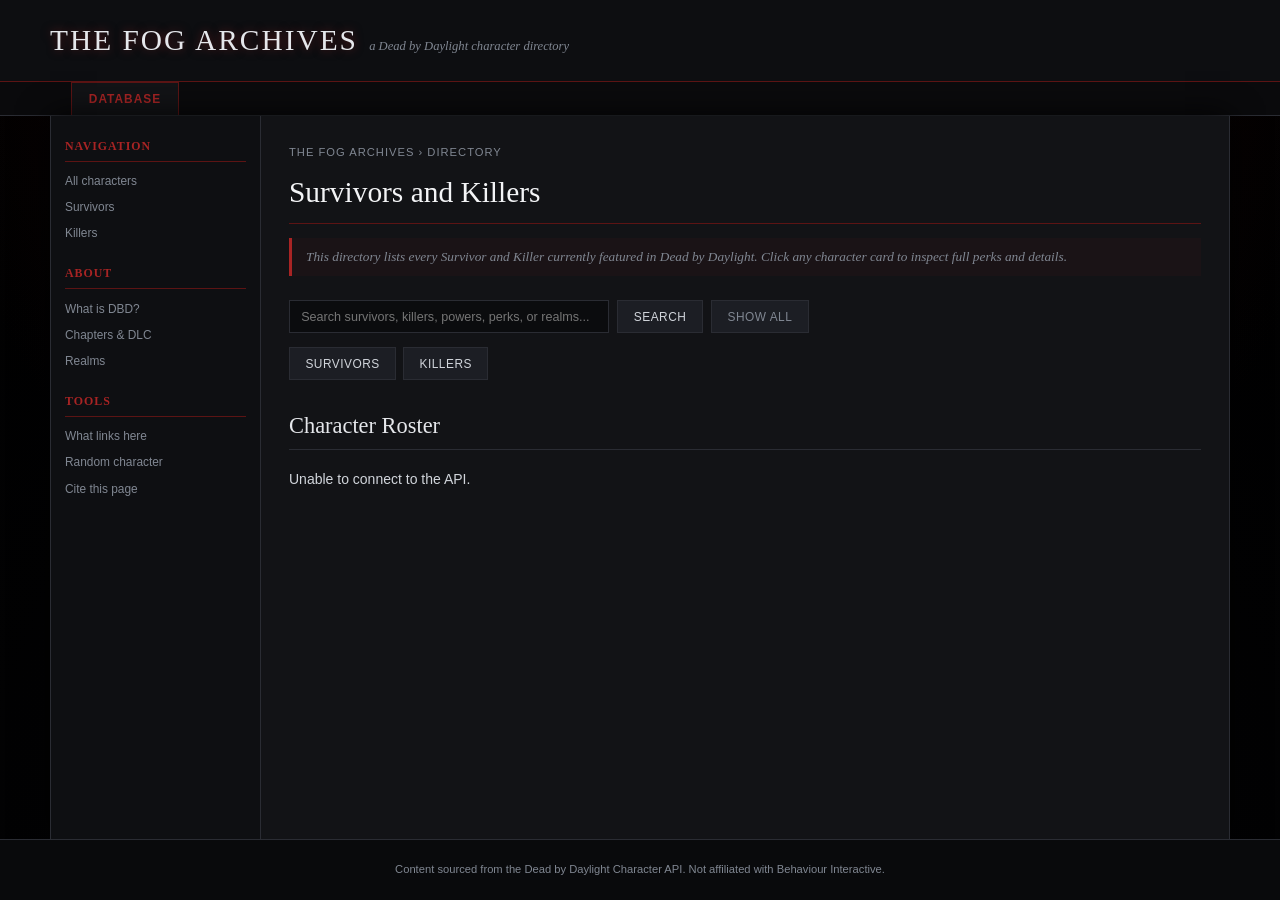
==== commit af663e02: "Rename 'The Fog Wiki' to 'The Fog Archives'" ====
--- a/index.html
+++ b/index.html
@@ -11,7 +11,7 @@
     <header class="site-header">
         <div class="masthead-inner">
             <div class="wordmark">
-                <h1>The Fog Wiki</h1>
+                <h1>The Fog Archives</h1>
                 <span class="tagline">a Dead by Daylight character directory</span>
             </div>
         </div>
@@ -19,7 +19,7 @@
 
     <div class="tab-bar">
         <div class="tab-bar-inner">
-            <button class="active" onclick="loadCharacters(0, '')">Article</button>
+            <button class="active" onclick="loadCharacters(0, '')">Database</button>
         </div>
     </div>
 
@@ -34,26 +34,25 @@
             </ul>
             <h3>About</h3>
             <ul>
-                <li><a href="#">What is DBD?</a></li>
-                <li><a href="#">Chapters &amp; DLC</a></li>
-                <li><a href="#">Realms</a></li>
+                <li><a href="#" onclick="return false;">What is DBD?</a></li>
+                <li><a href="#" onclick="return false;">Chapters &amp; DLC</a></li>
+                <li><a href="#" onclick="return false;">Realms</a></li>
             </ul>
             <h3>Tools</h3>
             <ul>
-                <li><a href="#">What links here</a></li>
-                <li><a href="#">Random character</a></li>
-                <li><a href="#">Cite this page</a></li>
+                <li><a href="#" onclick="return false;">What links here</a></li>
+                <li><a href="#" onclick="return false;">Random character</a></li>
+                <li><a href="#" onclick="return false;">Cite this page</a></li>
             </ul>
         </nav>
 
         <main class="wiki-content">
 
-            <p class="breadcrumb">The Fog Wiki &rsaquo; Directory</p>
+            <p class="breadcrumb">The Fog Archives &rsaquo; Directory</p>
             <h2 class="page-title">Survivors and Killers</h2>
 
             <p class="hatnote">
-                This directory lists every Survivor and Killer currently featured in <em>Dead by Daylight</em>,
-                sourced from a REST API. Use the search box or the role links in the sidebar to narrow the list.
+                This directory lists every Survivor and Killer currently featured in <em>Dead by Daylight</em>. Click any character card to inspect full perks and details.
             </p>
 
             <section class="search">
@@ -70,9 +69,9 @@
             </section>
 
             <section>
-                <h2>Character list</h2>
+                <h2>Character Roster</h2>
                 <div id="characterList" class="agent-list">
-                    Loading characters&hellip;
+                    Loading characters from the fog&hellip;
                 </div>
 
                 <div id="paginationContainer" class="pagination">
@@ -95,7 +94,6 @@
 
     <footer>
         <p>Content sourced from the Dead by Daylight Character API. Not affiliated with Behaviour Interactive.</p>
-        <p>This page was last generated on page load.</p>
     </footer>
 
     <script src="app.js"></script>
--- a/style.css
+++ b/style.css
@@ -1,22 +1,19 @@
 /* =========================================================================
-   DEAD BY DAYLIGHT DIRECTORY — Wikipedia (Vector skin) styling
+   DEAD BY DAYLIGHT DIRECTORY — Fog & Darkness Horror Theme
    ========================================================================= */
 
 :root {
-  --wiki-bg: #ffffff;
-  --wiki-sidebar-bg: #f8f9fa;
-  --wiki-border: #a2a9b1;
-  --wiki-border-light: #eaecf0;
-  --wiki-text: #202122;
-  --wiki-text-muted: #54595d;
-  --wiki-link: #0645ad;
-  --wiki-link-visited: #0b0080;
-  --wiki-link-hover: #0b0080;
-  --wiki-tab-bg: #f8f9fa;
-  --wiki-infobox-bg: #f8f9fa;
-  --wiki-infobox-header: #ccccff;
-  --serif: Georgia, "Linux Libertine", "Times New Roman", Times, serif;
-  --sans: "Helvetica Neue", Helvetica, Arial, sans-serif;
+  --horror-bg: #0a0a0c;
+  --horror-panel-bg: #121316;
+  --horror-card-bg: #18191d;
+  --horror-border: #2a2c33;
+  --horror-border-red: #5c1414;
+  --horror-red: #a82424;
+  --horror-red-hover: #d63030;
+  --horror-text: #d1d5db;
+  --horror-text-muted: #808792;
+  --serif: "Georgia", "Times New Roman", serif;
+  --sans: "Helvetica Neue", Arial, sans-serif;
 }
 
 * {
@@ -30,8 +27,11 @@
 }
 
 body {
-  background-color: #f6f6f6;
-  color: var(--wiki-text);
+  background-color: var(--horror-bg);
+  background-image: 
+    radial-gradient(circle at 50% 0%, #1f0808 0%, transparent 65%),
+    radial-gradient(circle at 50% 100%, #050507 0%, #000000 100%);
+  color: var(--horror-text);
   font-family: var(--sans);
   line-height: 1.6;
   display: flex;
@@ -40,17 +40,23 @@
 }
 
 a {
-  color: var(--wiki-link);
-}
-
-/* =========================================================================
-   MASTHEAD
+  color: var(--horror-red);
+  transition: color 0.2s ease;
+}
+
+a:hover {
+  color: var(--horror-red-hover);
+}
+
+/* =========================================================================
+   MASTHEAD & TAB BAR
    ========================================================================= */
 
 header.site-header {
-  background: var(--wiki-bg);
-  border-bottom: 1px solid var(--wiki-border);
-  padding: 0.6rem 1.5rem;
+  background: #0d0e11;
+  border-bottom: 1px solid var(--horror-border-red);
+  padding: 1.2rem 1.5rem;
+  box-shadow: 0 4px 20px rgba(0, 0, 0, 0.8);
 }
 
 .masthead-inner {
@@ -66,33 +72,30 @@
 .wordmark {
   display: flex;
   align-items: baseline;
-  gap: 0.6rem;
+  gap: 0.8rem;
 }
 
 header h1 {
   font-family: var(--serif);
-  font-size: 1.85rem;
+  font-size: 2.1rem;
   font-weight: normal;
-  color: var(--wiki-text);
-  letter-spacing: normal;
-  animation: masthead-in 0.5s ease-out;
+  color: #e5e7eb;
+  letter-spacing: 2px;
+  text-transform: uppercase;
+  text-shadow: 0 0 10px rgba(168, 36, 36, 0.5);
+  animation: flicker 3s infinite alternate;
 }
 
 header .tagline {
   font-family: var(--serif);
   font-style: italic;
-  font-size: 0.85rem;
-  color: var(--wiki-text-muted);
-  animation: masthead-in 0.5s ease-out 0.1s backwards;
-}
-
-/* =========================================================================
-   TAB / SUBNAV BAR (article tabs, like "Read / Talk")
-   ========================================================================= */
+  font-size: 0.9rem;
+  color: var(--horror-text-muted);
+}
 
 .tab-bar {
-  background: var(--wiki-tab-bg);
-  border-bottom: 1px solid var(--wiki-border);
+  background: #0a0a0c;
+  border-bottom: 1px solid var(--horror-border);
 }
 
 .tab-bar-inner {
@@ -107,28 +110,29 @@
   background: transparent;
   border: 1px solid transparent;
   border-bottom: none;
-  padding: 0.55rem 1rem;
+  padding: 0.65rem 1.2rem;
   font-family: var(--sans);
   font-size: 0.85rem;
-  color: var(--wiki-link);
+  color: var(--horror-text-muted);
   cursor: pointer;
+  text-transform: uppercase;
+  letter-spacing: 1px;
+  transition: all 0.2s ease;
 }
 
 .tab-bar-inner button:hover {
-  text-decoration: underline;
+  color: #ffffff;
 }
 
 .tab-bar-inner button.active {
-  background: var(--wiki-bg);
-  border-color: var(--wiki-border);
-  color: var(--wiki-text);
+  background: var(--horror-panel-bg);
+  border-color: var(--horror-border-red);
+  color: var(--horror-red);
   font-weight: bold;
-  position: relative;
-  top: 1px;
-}
-
-/* =========================================================================
-   PAGE FRAME (sidebar + content, like Vector skin)
+}
+
+/* =========================================================================
+   PAGE FRAME & SIDEBAR
    ========================================================================= */
 
 .page-frame {
@@ -137,31 +141,31 @@
   display: flex;
   width: 100%;
   flex: 1;
-  background: var(--wiki-bg);
-  border-left: 1px solid var(--wiki-border);
-  border-right: 1px solid var(--wiki-border);
-}
-
-/* SIDEBAR */
+  background: var(--horror-panel-bg);
+  border-left: 1px solid var(--horror-border);
+  border-right: 1px solid var(--horror-border);
+  box-shadow: 0 0 30px rgba(0, 0, 0, 0.9);
+}
 
 .wiki-sidebar {
-  width: 190px;
+  width: 210px;
   flex-shrink: 0;
-  background: var(--wiki-sidebar-bg);
-  border-right: 1px solid var(--wiki-border);
-  padding: 1.25rem 0.9rem;
-  font-size: 0.8rem;
+  background: #0e0f12;
+  border-right: 1px solid var(--horror-border);
+  padding: 1.5rem 1rem;
+  font-size: 0.85rem;
 }
 
 .wiki-sidebar h3 {
-  font-family: var(--sans);
-  font-size: 0.75rem;
-  color: var(--wiki-text-muted);
-  text-transform: none;
-  border-bottom: 1px solid var(--wiki-border-light);
-  padding-bottom: 0.25rem;
-  margin-bottom: 0.5rem;
-  margin-top: 1.25rem;
+  font-family: var(--serif);
+  font-size: 0.85rem;
+  color: var(--horror-red);
+  text-transform: uppercase;
+  letter-spacing: 1px;
+  border-bottom: 1px solid var(--horror-border-red);
+  padding-bottom: 0.35rem;
+  margin-bottom: 0.75rem;
+  margin-top: 1.5rem;
 }
 
 .wiki-sidebar h3:first-child {
@@ -173,259 +177,271 @@
 }
 
 .wiki-sidebar li {
-  margin-bottom: 0.35rem;
+  margin-bottom: 0.5rem;
 }
 
 .wiki-sidebar a {
-  color: var(--wiki-link);
+  color: var(--horror-text-muted);
   text-decoration: none;
 }
 
 .wiki-sidebar a:hover {
-  text-decoration: underline;
-}
-
-/* MAIN CONTENT COLUMN */
+  color: #ffffff;
+  padding-left: 4px;
+}
+
+/* MAIN CONTENT */
 
 main.wiki-content {
   flex: 1;
-  padding: 1.5rem 2rem 3rem;
+  padding: 2rem;
   min-width: 0;
 }
 
 .breadcrumb {
-  font-size: 0.78rem;
-  color: var(--wiki-text-muted);
+  font-size: 0.8rem;
+  color: var(--horror-text-muted);
   margin-bottom: 0.5rem;
+  text-transform: uppercase;
+  letter-spacing: 1px;
 }
 
 main.wiki-content > h2.page-title {
   font-family: var(--serif);
-  font-size: 1.9rem;
+  font-size: 2.1rem;
   font-weight: normal;
-  border-bottom: 1px solid var(--wiki-border);
-  padding-bottom: 0.35rem;
-  margin-bottom: 0.75rem;
+  color: #f3f4f6;
+  border-bottom: 1px solid var(--horror-border-red);
+  padding-bottom: 0.5rem;
+  margin-bottom: 1rem;
 }
 
 .hatnote {
   font-family: var(--serif);
   font-style: italic;
-  font-size: 0.9rem;
-  color: var(--wiki-text);
-  padding: 0.5rem 0 0.5rem 1rem;
-  border-left: 3px solid var(--wiki-border);
-  margin-bottom: 1.25rem;
-}
-
-/* =========================================================================
-   SEARCH / FILTER CONTROLS
+  font-size: 0.95rem;
+  color: var(--horror-text-muted);
+  padding: 0.6rem 0 0.6rem 1rem;
+  border-left: 3px solid var(--horror-red);
+  background: rgba(168, 36, 36, 0.05);
+  margin-bottom: 1.75rem;
+}
+
+/* =========================================================================
+   SEARCH & FILTERS
    ========================================================================= */
 
 .search {
-  display: block;
-  margin-bottom: 1.5rem;
+  margin-bottom: 2rem;
 }
 
 .search-controls {
   display: flex;
-  gap: 0.5rem;
+  gap: 0.6rem;
   flex-wrap: wrap;
   align-items: center;
 }
 
 .search input {
   font-family: var(--sans);
-  background-color: #ffffff;
-  border: 1px solid var(--wiki-border);
-  color: var(--wiki-text);
-  padding: 0.45rem 0.6rem;
-  font-size: 0.85rem;
-  width: 300px;
+  background-color: #0b0c0e;
+  border: 1px solid var(--horror-border);
+  color: var(--horror-text);
+  padding: 0.6rem 0.8rem;
+  font-size: 0.9rem;
+  width: 320px;
   max-width: 100%;
   outline: none;
-  transition: border-color 0.15s ease, box-shadow 0.15s ease;
+  transition: all 0.2s ease;
 }
 
 .search input:focus {
-  border-color: #3366cc;
-  box-shadow: 0 0 0 1px #3366cc;
-}
-
-.search button {
+  border-color: var(--horror-red);
+  box-shadow: 0 0 10px rgba(168, 36, 36, 0.3);
+}
+
+.search button, .role-filters .filter-btn {
   font-family: var(--sans);
-  background: #f8f9fa;
-  color: var(--wiki-text);
-  border: 1px solid var(--wiki-border);
-  padding: 0.45rem 0.9rem;
+  background: #1c1e24;
+  color: var(--horror-text);
+  border: 1px solid var(--horror-border);
+  padding: 0.6rem 1.1rem;
   font-size: 0.85rem;
   cursor: pointer;
-  transition: background-color 0.15s ease, border-color 0.15s ease;
-}
-
-.search button:hover {
-  background: #eaecf0;
-  border-color: #72777d;
+  text-transform: uppercase;
+  letter-spacing: 0.5px;
+  transition: all 0.2s ease;
+}
+
+.search button:hover, .role-filters .filter-btn:hover {
+  background: var(--horror-red);
+  border-color: var(--horror-red);
+  color: #ffffff;
+  box-shadow: 0 0 12px rgba(168, 36, 36, 0.4);
 }
 
 .search button.secondary {
-  color: var(--wiki-text-muted);
+  color: var(--horror-text-muted);
 }
 
 .role-filters {
   display: flex;
   gap: 0.5rem;
-  flex-wrap: wrap;
-  margin-top: 0.75rem !important;
-}
-
-.role-filters .filter-btn {
-  background: #ffffff;
-  border: 1px solid var(--wiki-border);
-  color: var(--wiki-link);
-  font-size: 0.8rem;
-  padding: 0.35rem 0.85rem;
-  transition: background-color 0.15s ease;
-}
-
-.role-filters .filter-btn:hover {
-  background: #eaf3ff;
-  text-decoration: underline;
-}
-
-/* =========================================================================
-   SECTION HEADER
+  margin-top: 1rem !important;
+}
+
+/* =========================================================================
+   CHARACTER CARDS & PORTRAITS
    ========================================================================= */
 
 h2 {
   font-family: var(--serif);
-  font-size: 1.5rem;
+  font-size: 1.6rem;
   font-weight: normal;
-  border-bottom: 1px solid var(--wiki-border);
-  padding-bottom: 0.3rem;
-  margin-bottom: 1rem;
-  color: var(--wiki-text);
-}
-
-/* =========================================================================
-   CHARACTER GRID — infobox-styled cards
-   ========================================================================= */
+  border-bottom: 1px solid var(--horror-border);
+  padding-bottom: 0.4rem;
+  margin-bottom: 1.25rem;
+  color: #e5e7eb;
+}
 
 .agent-list {
   display: grid;
-  grid-template-columns: repeat(auto-fill, minmax(260px, 1fr));
-  gap: 1.25rem;
-  padding-bottom: 1rem;
+  grid-template-columns: repeat(auto-fill, minmax(240px, 1fr));
+  gap: 1.5rem;
+  padding-bottom: 1.5rem;
 }
 
 .agent-card {
-  background: var(--wiki-bg);
-  border: 1px solid var(--wiki-border);
-  padding: 0;
+  background: var(--horror-card-bg);
+  border: 1px solid var(--horror-border);
   display: flex;
   flex-direction: column;
   position: relative;
-  transition: border-color 0.15s ease, box-shadow 0.15s ease, transform 0.15s ease;
+  overflow: hidden;
+  border-radius: 4px;
+  cursor: pointer;
+  transition: all 0.3s cubic-bezier(0.25, 0.8, 0.25, 1);
+  animation: fadeIn 0.4s ease-out forwards;
 }
 
 .agent-card:hover {
-  border-color: #3366cc;
-  box-shadow: 0 2px 6px rgba(0, 0, 0, 0.15);
-  transform: translateY(-2px);
+  border-color: var(--horror-red);
+  transform: translateY(-4px);
+  box-shadow: 0 8px 24px rgba(168, 36, 36, 0.25);
 }
 
 .agent-card .agent-year {
-  position: static;
-  order: -1;
-  background: var(--wiki-infobox-header);
-  border-bottom: 1px solid var(--wiki-border);
-  padding: 0.3rem 0.7rem;
-  font-family: var(--sans);
-  font-size: 0.72rem;
-  color: var(--wiki-text);
-  letter-spacing: 0.5px;
+  position: absolute;
+  top: 10px;
+  left: 10px;
+  z-index: 2;
+  background: rgba(10, 10, 12, 0.85);
+  border: 1px solid var(--horror-border-red);
+  padding: 0.2rem 0.5rem;
+  font-size: 0.7rem;
+  color: #ffffff;
+  letter-spacing: 1px;
+}
+
+.card-portrait {
+  width: 100%;
+  height: 220px;
+  background: #090a0c;
+  display: flex;
+  align-items: center;
+  justify-content: center;
+  overflow: hidden;
+  border-bottom: 1px solid var(--horror-border);
+  position: relative;
+}
+
+.card-portrait img {
+  width: 100%;
+  height: 100%;
+  object-fit: cover;
+  object-position: top center;
+  filter: grayscale(25%) contrast(110%);
+  transition: transform 0.4s ease, filter 0.4s ease;
+}
+
+.agent-card:hover .card-portrait img {
+  transform: scale(1.06);
+  filter: grayscale(0%) contrast(115%);
+}
+
+.card-content {
+  padding: 1rem;
+  display: flex;
+  flex-direction: column;
+  flex-grow: 1;
 }
 
 .agent-card h3 {
   font-family: var(--serif);
-  font-size: 1.15rem;
+  font-size: 1.2rem;
   font-weight: bold;
-  color: var(--wiki-text);
-  padding: 0.6rem 0.9rem 0.2rem;
+  color: #ffffff;
+  margin-bottom: 0.3rem;
 }
 
 .agent-card .agent-origin {
-  color: var(--wiki-text-muted);
-  font-size: 0.78rem;
-  padding: 0 0.9rem 0.5rem;
-  border-bottom: 1px solid var(--wiki-border-light);
-}
-
-.agent-card p {
-  font-size: 0.82rem;
-  line-height: 1.5;
-  color: var(--wiki-text);
-  padding: 0.3rem 0.9rem;
-}
-
-.agent-card p strong {
-  color: var(--wiki-text);
+  color: var(--horror-text-muted);
+  font-size: 0.8rem;
+  margin-bottom: 0.75rem;
 }
 
 .agent-card button {
-  margin: 0.6rem 0.9rem 0.9rem;
-  align-self: flex-start;
-  background: #f8f9fa;
-  border: 1px solid var(--wiki-border);
-  color: var(--wiki-link);
-  padding: 0.4rem 0.8rem;
-  font-size: 0.78rem;
+  margin-top: auto;
+  width: 100%;
+  background: transparent;
+  border: 1px solid var(--horror-border-red);
+  color: var(--horror-red);
+  padding: 0.5rem;
+  font-size: 0.8rem;
   cursor: pointer;
-  transition: background-color 0.15s ease;
-}
-
-.agent-card button:hover {
-  background: #eaf3ff;
-  text-decoration: underline;
-}
-
-/* =========================================================================
-   PAGINATION — Wikipedia-style prev/next links
+  text-transform: uppercase;
+  letter-spacing: 1px;
+  transition: all 0.2s ease;
+}
+
+.agent-card:hover button {
+  background: var(--horror-red);
+  color: #ffffff;
+}
+
+/* =========================================================================
+   PAGINATION
    ========================================================================= */
 
 .pagination {
   display: flex;
   justify-content: center;
   align-items: center;
-  gap: 1rem;
-  padding: 1rem 0 2rem;
-  font-size: 0.85rem;
+  gap: 1.5rem;
+  padding: 1.5rem 0;
 }
 
 .pagination button {
-  background: none;
-  border: none;
-  color: var(--wiki-link);
+  background: #14151a;
+  border: 1px solid var(--horror-border);
+  color: var(--horror-text);
+  padding: 0.5rem 1rem;
   cursor: pointer;
-  font-size: 0.85rem;
-  padding: 0.2rem 0.4rem;
+  transition: all 0.2s ease;
 }
 
 .pagination button:hover:not(:disabled) {
-  text-decoration: underline;
+  border-color: var(--horror-red);
+  color: var(--horror-red);
 }
 
 .pagination button:disabled {
-  color: var(--wiki-text-muted);
+  opacity: 0.3;
   cursor: not-allowed;
 }
 
-.pagination span {
-  color: var(--wiki-text-muted);
-}
-
-/* =========================================================================
-   MODAL — styled as a wiki page popup / preview
+/* =========================================================================
+   MODAL — Horror Popup
    ========================================================================= */
 
 .modal {
@@ -436,133 +452,112 @@
   top: 0;
   width: 100%;
   height: 100%;
-  background-color: rgba(32, 33, 34, 0.5);
+  background-color: rgba(0, 0, 0, 0.85);
+  backdrop-filter: blur(4px);
   justify-content: center;
-  align-items: flex-start;
+  align-items: center;
   overflow-y: auto;
-  padding: 3rem 1rem;
+  padding: 2rem 1rem;
 }
 
 .modal-content {
-  background-color: var(--wiki-bg);
-  border: 1px solid var(--wiki-border);
+  background-color: #121317;
+  border: 1px solid var(--horror-border-red);
   width: 92%;
-  max-width: 560px;
-  padding: 1.5rem 1.75rem;
+  max-width: 620px;
+  padding: 2rem;
   position: relative;
-  color: var(--wiki-text);
-  box-shadow: 0 1px 6px rgba(0, 0, 0, 0.3);
-  animation: modal-pop 0.18s ease-out;
+  color: var(--horror-text);
+  box-shadow: 0 0 35px rgba(168, 36, 36, 0.3);
+  animation: modalPop 0.25s cubic-bezier(0.175, 0.885, 0.32, 1.275);
 }
 
 .close-btn {
   position: absolute;
-  top: 0.75rem;
-  right: 1rem;
-  color: var(--wiki-text-muted);
-  font-size: 1.4rem;
-  font-weight: bold;
+  top: 1rem;
+  right: 1.2rem;
+  color: var(--horror-text-muted);
+  font-size: 1.8rem;
   cursor: pointer;
-  line-height: 1;
+  transition: color 0.2s ease;
 }
 
 .close-btn:hover {
-  color: var(--wiki-link);
-}
-
-.modal-header {
-  border-bottom: 1px solid var(--wiki-border);
-  padding-bottom: 0.6rem;
-  margin-bottom: 0.85rem;
+  color: var(--horror-red);
+}
+
+.modal-body-layout {
+  display: flex;
+  gap: 1.5rem;
+  align-items: flex-start;
+  margin-bottom: 1rem;
+}
+
+.modal-portrait {
+  width: 140px;
+  height: 180px;
+  object-fit: cover;
+  border: 1px solid var(--horror-border-red);
+  box-shadow: 0 0 15px rgba(0,0,0,0.8);
+  flex-shrink: 0;
 }
 
 .modal-header h2 {
   font-family: var(--serif);
+  font-size: 1.7rem;
+  color: #ffffff;
   border: none;
   padding: 0;
-  margin-bottom: 0.15rem;
-  font-size: 1.5rem;
-}
-
-.modal-header .agent-origin {
-  border: none;
-  padding: 0;
-  color: var(--wiki-text-muted);
-  font-size: 0.82rem;
-}
-
-#modalBody > p {
-  font-size: 0.9rem;
-  line-height: 1.6;
-  margin-top: 0.75rem;
+  margin-bottom: 0.3rem;
 }
 
 .skills-list {
-  background: var(--wiki-infobox-bg);
-  border: 1px solid var(--wiki-border);
-  padding: 0.85rem 1rem;
-  margin: 1rem 0 0;
+  background: #090a0c;
+  border: 1px solid var(--horror-border);
+  padding: 1rem;
+  margin-top: 1.25rem;
 }
 
 .skills-list p {
-  margin-bottom: 0.4rem;
+  padding: 0.35rem 0;
+  border-bottom: 1px solid #1a1b20;
   font-size: 0.85rem;
-  border-bottom: 1px solid var(--wiki-border-light);
-  padding-bottom: 0.4rem;
 }
 
 .skills-list p:last-child {
   border-bottom: none;
-  margin-bottom: 0;
-  padding-bottom: 0;
 }
 
 .skills-list p strong {
-  color: var(--wiki-text);
-  display: inline-block;
-  min-width: 110px;
-}
-
-/* =========================================================================
-   KEYFRAMES
-   ========================================================================= */
-
-@keyframes masthead-in {
-  from {
-    opacity: 0;
-    transform: translateY(-6px);
-  }
-  to {
-    opacity: 1;
-    transform: translateY(0);
-  }
-}
-
-@keyframes modal-pop {
-  from {
-    opacity: 0;
-    transform: scale(0.97) translateY(-6px);
-  }
-  to {
-    opacity: 1;
-    transform: scale(1) translateY(0);
-  }
-}
-
-/* =========================================================================
-   FOOTER
-   ========================================================================= */
+  color: #e5e7eb;
+}
+
+/* =========================================================================
+   ANIMATIONS & FOOTER
+   ========================================================================= */
+
+@keyframes flicker {
+  0%, 100% { opacity: 1; text-shadow: 0 0 10px rgba(168, 36, 36, 0.6); }
+  50% { opacity: 0.85; text-shadow: 0 0 4px rgba(168, 36, 36, 0.2); }
+  85% { opacity: 0.95; text-shadow: 0 0 14px rgba(168, 36, 36, 0.8); }
+}
+
+@keyframes fadeIn {
+  from { opacity: 0; transform: translateY(10px); }
+  to { opacity: 1; transform: translateY(0); }
+}
+
+@keyframes modalPop {
+  from { opacity: 0; transform: scale(0.92); }
+  to { opacity: 1; transform: scale(1); }
+}
 
 footer {
   width: 100%;
   text-align: center;
-  padding: 1rem 1rem 1.5rem;
-  border-top: 1px solid var(--wiki-border);
-  background: var(--wiki-sidebar-bg);
-  color: var(--wiki-text-muted);
-  font-size: 0.78rem;
-}
-
-footer p {
-  margin: 0.15rem 0;
-}
+  padding: 1.5rem;
+  border-top: 1px solid var(--horror-border);
+  background: #090a0c;
+  color: var(--horror-text-muted);
+  font-size: 0.8rem;
+}
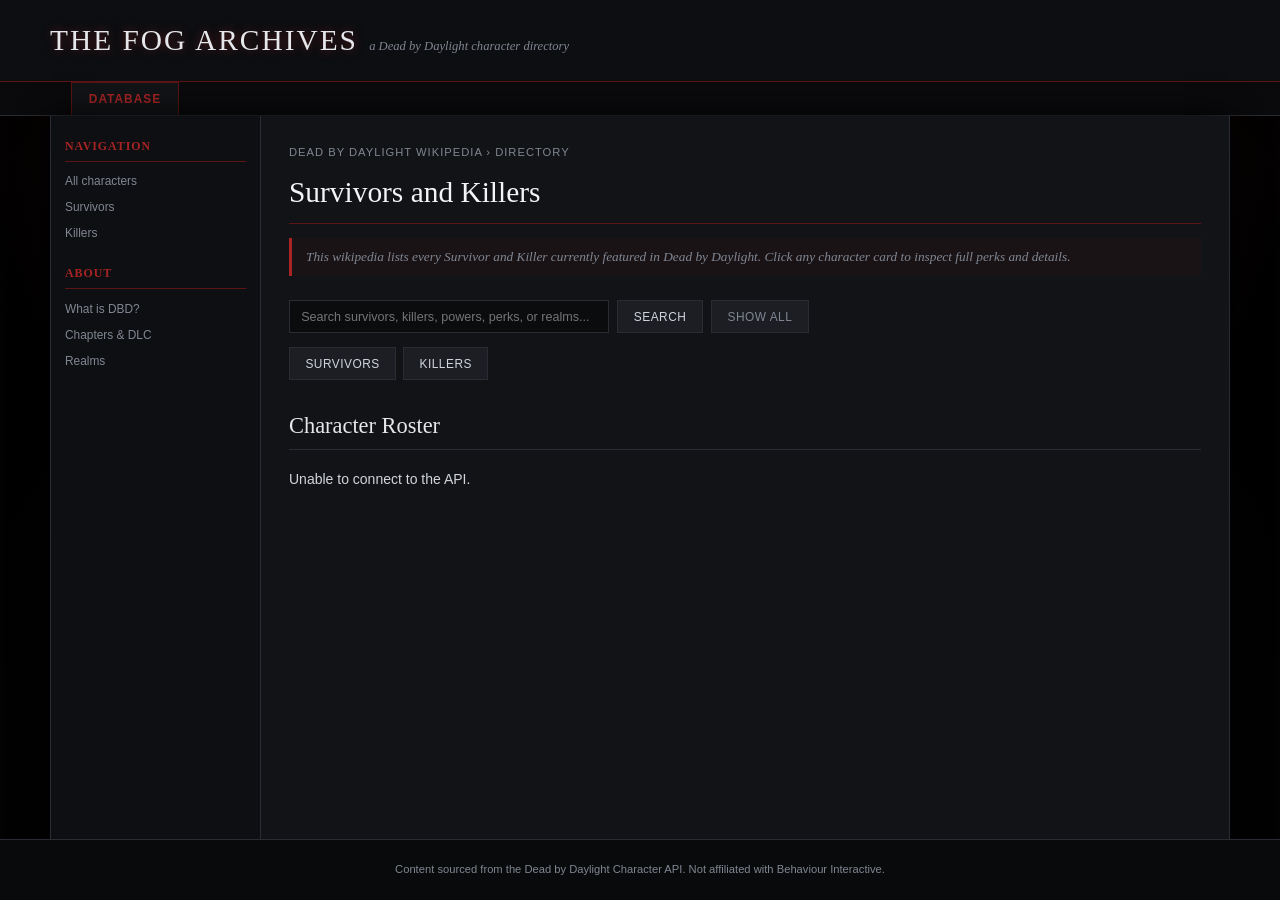
==== commit 35e1c9f4: "Revise breadcrumb and content description Updated breadcrumb and description text for clarity." ====
--- a/index.html
+++ b/index.html
@@ -38,21 +38,15 @@
                 <li><a href="#" onclick="return false;">Chapters &amp; DLC</a></li>
                 <li><a href="#" onclick="return false;">Realms</a></li>
             </ul>
-            <h3>Tools</h3>
-            <ul>
-                <li><a href="#" onclick="return false;">What links here</a></li>
-                <li><a href="#" onclick="return false;">Random character</a></li>
-                <li><a href="#" onclick="return false;">Cite this page</a></li>
-            </ul>
         </nav>
 
         <main class="wiki-content">
 
-            <p class="breadcrumb">The Fog Archives &rsaquo; Directory</p>
+            <p class="breadcrumb">Dead by Daylight Wikipedia &rsaquo; Directory</p>
             <h2 class="page-title">Survivors and Killers</h2>
 
             <p class="hatnote">
-                This directory lists every Survivor and Killer currently featured in <em>Dead by Daylight</em>. Click any character card to inspect full perks and details.
+                This wikipedia lists every Survivor and Killer currently featured in <em>Dead by Daylight</em>. Click any character card to inspect full perks and details.
             </p>
 
             <section class="search">
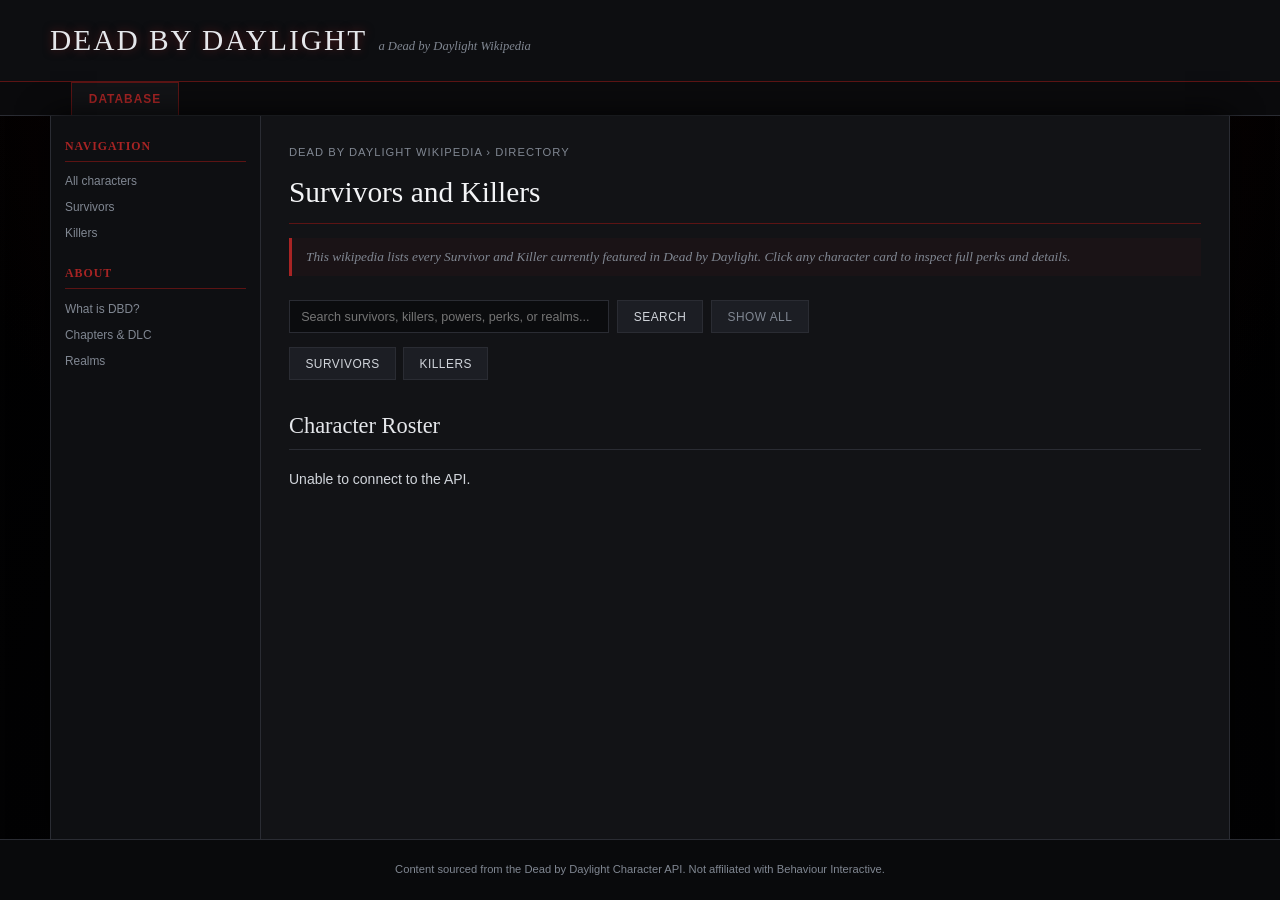
==== commit 56948274: "Update header title and tagline in index.html" ====
--- a/index.html
+++ b/index.html
@@ -11,8 +11,8 @@
     <header class="site-header">
         <div class="masthead-inner">
             <div class="wordmark">
-                <h1>The Fog Archives</h1>
-                <span class="tagline">a Dead by Daylight character directory</span>
+                <h1>Dead by Daylight</h1>
+                <span class="tagline">a Dead by Daylight Wikipedia</span>
             </div>
         </div>
     </header>
